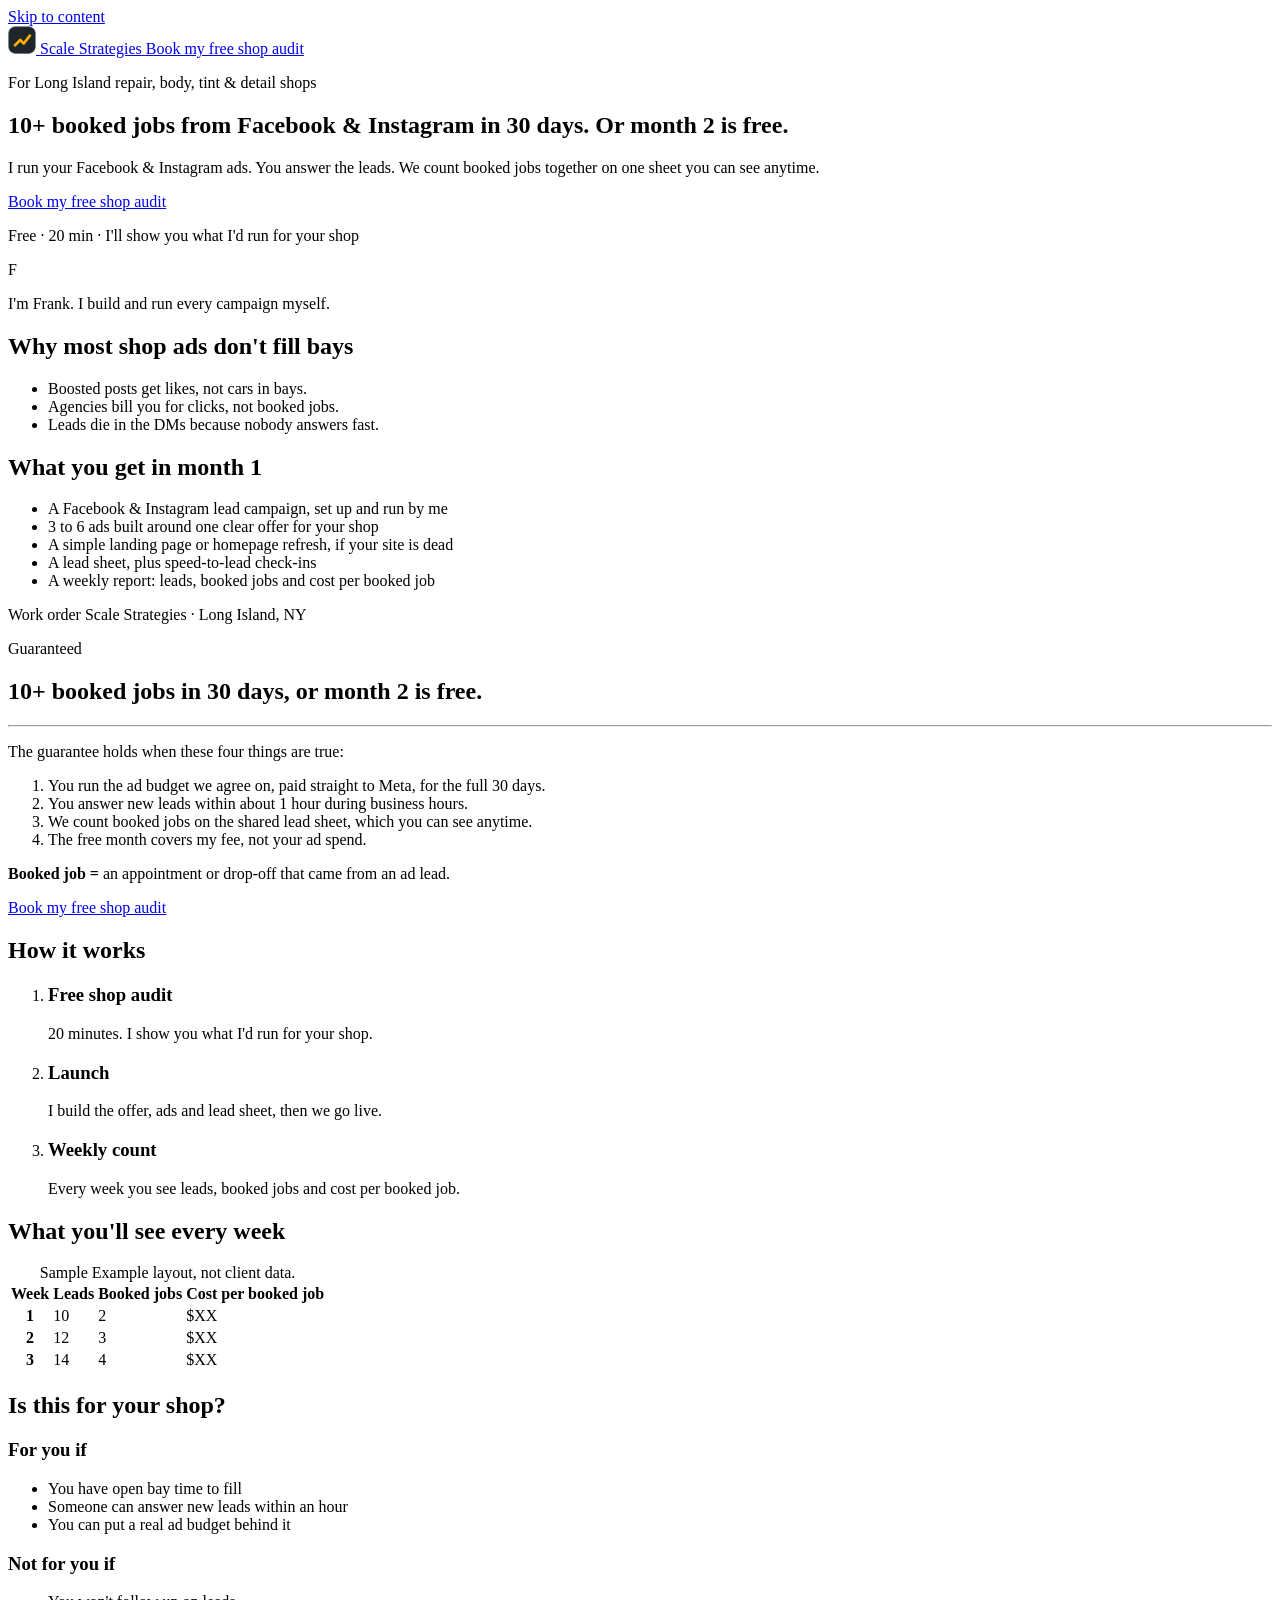
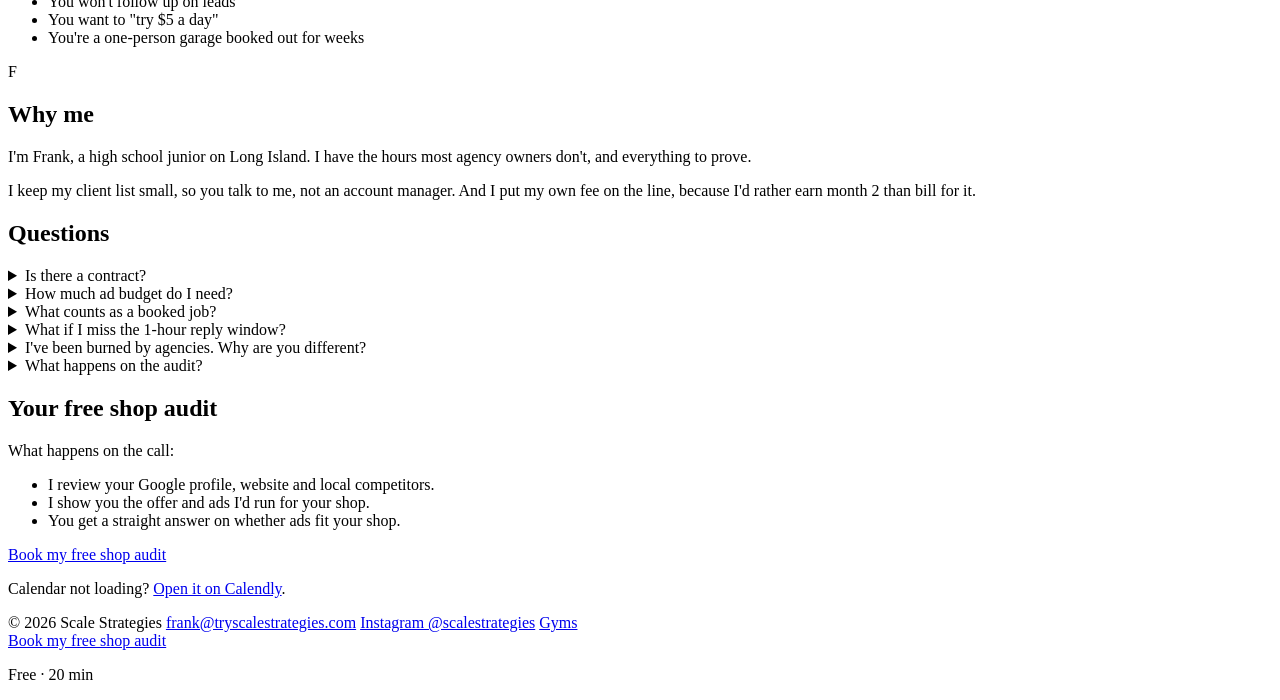
==== agency/index.html @ 1bb37d2a "Rebuild homepage to the design spec; restructure into agency/, templates/shop/, shared/ Agency homep" ====
<!doctype html>
<html lang="en">
<head>
  <meta charset="utf-8">
  <meta name="viewport" content="width=device-width, initial-scale=1, viewport-fit=cover">
  <title>Facebook &amp; Instagram Ads for Long Island Auto Shops | Scale Strategies</title>
  <meta name="description" content="10+ booked jobs from Facebook &amp; Instagram in 30 days, or month 2 is free. For Long Island repair, body, tint and detail shops. Book your free shop audit.">
  <link rel="canonical" href="https://tryscalestrategies.com/">
  <meta property="og:type" content="website">
  <meta property="og:url" content="https://tryscalestrategies.com/">
  <meta property="og:title" content="10+ booked jobs in 30 days. Or month 2 is free.">
  <meta property="og:description" content="Facebook &amp; Instagram ads for Long Island auto shops. Book your free shop audit.">
  <meta name="theme-color" content="#0E1113">
  <link rel="icon" href="/favicon.svg" type="image/svg+xml">
  <link rel="preload" href="/fonts/archivo-latin-wght.woff2" as="font" type="font/woff2" crossorigin>
  <link rel="stylesheet" href="/agency.css?v=4">
  <script src="/main.js?v=4" defer></script>
</head>
<body>
  <a class="skip" href="#main">Skip to content</a>

  <header class="topbar">
    <div class="wrap topbar-row">
      <a class="logo" href="/" aria-label="Scale Strategies home">
        <svg viewBox="0 0 32 32" width="28" height="28" aria-hidden="true"><rect x="1" y="1" width="30" height="30" rx="7" fill="#1F252B" stroke="#2C343C"/><path d="M8 22l6-6 4 4 7-9" stroke="#FFB000" stroke-width="3" fill="none" stroke-linecap="round" stroke-linejoin="round"/></svg>
        <span>Scale Strategies</span>
      </a>
      <a class="btn btn-sm desktop-only" href="#audit" data-cta>Book my free shop audit</a>
    </div>
  </header>

  <main id="main">
    <!-- 2. Hero: must fit 375x667 with the CTA visible -->
    <section class="hero" aria-labelledby="h1">
      <div class="wrap">
        <p class="eyebrow">For Long Island repair, body, tint &amp; detail shops</p>
        <h1 id="h1"><span class="hl">10+ booked jobs</span> from Facebook &amp; Instagram in 30 days. Or <span class="hl">month 2 is free.</span></h1>
        <p class="lead">I run your Facebook &amp; Instagram ads. You answer the leads. We count booked jobs together on one sheet you can see anytime.</p>
        <div class="cta-block">
          <a id="hero-cta" class="btn" href="#audit" data-cta>Book my free shop audit</a>
          <p class="micro">Free &middot; 20 min &middot; I'll show you what I'd run for your shop</p>
        </div>
        <div class="founder">
          <!-- TODO(Frank): replace this placeholder with your photo: <img src="/img/frank.webp" width="64" height="64" alt="Frank, founder of Scale Strategies"> (square crop, WebP or AVIF, under 40KB) -->
          <span class="avatar" aria-hidden="true">F</span>
          <p>I'm Frank. I build and run every campaign myself.</p>
        </div>
      </div>
    </section>

    <!-- 3. Problem -->
    <section class="section" aria-labelledby="problem-h">
      <div class="wrap">
        <h2 id="problem-h">Why most shop ads don't fill bays</h2>
        <ul class="problems">
          <li>Boosted posts get likes, not cars in bays.</li>
          <li>Agencies bill you for clicks, not booked jobs.</li>
          <li>Leads die in the DMs because nobody answers fast.</li>
        </ul>
      </div>
    </section>

    <!-- 4. What you get -->
    <section class="section" aria-labelledby="get-h">
      <div class="wrap">
        <h2 id="get-h">What you get in month 1</h2>
        <ul class="checks">
          <li>A Facebook &amp; Instagram lead campaign, set up and run by me</li>
          <li>3 to 6 ads built around one clear offer for your shop</li>
          <li>A simple landing page or homepage refresh, if your site is dead</li>
          <li>A lead sheet, plus speed-to-lead check-ins</li>
          <li>A weekly report: leads, booked jobs and cost per booked job</li>
        </ul>
      </div>
    </section>

    <!-- 5. The guarantee: paper work order -->
    <section class="section" id="guarantee" aria-labelledby="guarantee-h">
      <div class="wrap">
        <article class="work-order">
          <div class="wo-head">
            <span>Work order</span>
            <span>Scale Strategies &middot; Long Island, NY</span>
          </div>
          <p class="stamp" aria-hidden="true">Guaranteed</p>
          <h2 id="guarantee-h">10+ booked jobs in 30 days, or month 2 is free.</h2>
          <hr class="rule">
          <p class="wo-lead">The guarantee holds when these four things are true:</p>
          <ol class="conditions">
            <li>You run the ad budget we agree on, paid straight to Meta, for the full 30 days.</li>
            <li>You answer new leads within about 1 hour during business hours.</li>
            <li>We count booked jobs on the shared lead sheet, which you can see anytime.</li>
            <li>The free month covers my fee, not your ad spend.</li>
          </ol>
          <p class="definition"><strong>Booked job =</strong> an appointment or drop-off that came from an ad lead.</p>
          <a class="btn btn-paper" href="#audit" data-cta>Book my free shop audit</a>
        </article>
      </div>
    </section>

    <!-- 6. How it works -->
    <section class="section" aria-labelledby="how-h">
      <div class="wrap">
        <h2 id="how-h">How it works</h2>
        <ol class="steps">
          <li>
            <h3>Free shop audit</h3>
            <p>20 minutes. I show you what I'd run for your shop.</p>
          </li>
          <li>
            <h3>Launch</h3>
            <!-- TODO(Frank): add your launch timeline, e.g. "Ads go live within X days of the audit." -->
            <p>I build the offer, ads and lead sheet, then we go live.</p>
          </li>
          <li>
            <h3>Weekly count</h3>
            <p>Every week you see leads, booked jobs and cost per booked job.</p>
          </li>
        </ol>
      </div>
    </section>

    <!-- 7. Weekly report mock -->
    <section class="section" aria-labelledby="report-h">
      <div class="wrap">
        <h2 id="report-h">What you'll see every week</h2>
        <div class="report" tabindex="0" role="region" aria-label="Example weekly report">
          <table>
            <caption><span class="sample-tag">Sample</span> Example layout, not client data.</caption>
            <thead>
              <tr><th scope="col">Week</th><th scope="col">Leads</th><th scope="col">Booked jobs</th><th scope="col">Cost per booked job</th></tr>
            </thead>
            <tbody>
              <tr><th scope="row">1</th><td>10</td><td>2</td><td>$XX</td></tr>
              <tr><th scope="row">2</th><td>12</td><td>3</td><td>$XX</td></tr>
              <tr><th scope="row">3</th><td>14</td><td>4</td><td>$XX</td></tr>
            </tbody>
          </table>
        </div>
      </div>
    </section>

    <!-- 8. Fit -->
    <section class="section" aria-labelledby="fit-h">
      <div class="wrap">
        <h2 id="fit-h">Is this for your shop?</h2>
        <div class="fit">
          <div class="card">
            <h3>For you if</h3>
            <ul class="checks">
              <li>You have open bay time to fill</li>
              <li>Someone can answer new leads within an hour</li>
              <li>You can put a real ad budget behind it</li>
            </ul>
          </div>
          <div class="card">
            <h3>Not for you if</h3>
            <ul class="crosses">
              <li>You won't follow up on leads</li>
              <li>You want to "try $5 a day"</li>
              <li>You're a one-person garage booked out for weeks</li>
            </ul>
          </div>
        </div>
      </div>
    </section>

    <!-- 9. Why me -->
    <section class="section" aria-labelledby="why-h">
      <div class="wrap why">
        <span class="avatar avatar-lg" aria-hidden="true">F</span>
        <div>
          <h2 id="why-h">Why me</h2>
          <p>I'm Frank, a high school junior on Long Island. I have the hours most agency owners don't, and everything to prove.</p>
          <!-- TODO(Frank): how many shops you take at once, e.g. "I take X shops at a time." -->
          <p>I keep my client list small, so you talk to me, not an account manager. And I put my own fee on the line, because I'd rather earn month 2 than bill for it.</p>
        </div>
      </div>
    </section>

    <!-- 10. FAQ -->
    <section class="section" aria-labelledby="faq-h">
      <div class="wrap">
        <h2 id="faq-h">Questions</h2>
        <div class="faq">
          <details>
            <summary>Is there a contract?</summary>
            <!-- TODO(Frank): your contract terms. Until then, keep this answer. -->
            <p>We go over terms on the audit, before you commit to anything.</p>
          </details>
          <details>
            <summary>How much ad budget do I need?</summary>
            <p>We set it together on the audit, based on your towns and the work you want. You pay it straight to Meta, not me.</p>
          </details>
          <details>
            <summary>What counts as a booked job?</summary>
            <p>An appointment or drop-off from an ad lead, logged on the shared sheet. Not a click.</p>
          </details>
          <details>
            <summary>What if I miss the 1-hour reply window?</summary>
            <!-- TODO(Frank): decide what happens if a shop misses the window on a few leads vs. most leads. -->
            <p>The guarantee depends on fast replies. The lead sheet shows when each lead came in and when it was answered.</p>
          </details>
          <details>
            <summary>I've been burned by agencies. Why are you different?</summary>
            <p>I count booked jobs, not clicks. You deal with me directly. And if we miss 10 jobs in 30 days, month 2 of my fee is free.</p>
          </details>
          <details>
            <summary>What happens on the audit?</summary>
            <p>Twenty minutes, covered right below. No pitch deck.</p>
          </details>
        </div>
      </div>
    </section>

    <!-- 11. Final CTA + booking -->
    <section class="section audit" id="audit" aria-labelledby="audit-h">
      <div class="wrap audit-grid">
        <div>
          <h2 id="audit-h">Your free shop audit</h2>
          <p class="audit-sub">What happens on the call:</p>
          <ul class="checks">
            <li>I review your Google profile, website and local competitors.</li>
            <li>I show you the offer and ads I'd run for your shop.</li>
            <li>You get a straight answer on whether ads fit your shop.</li>
          </ul>
          <div class="cal-mobile">
            <a class="btn" href="https://calendly.com/frank-tryscalestrategies" data-cta data-cal-link>Book my free shop audit</a>
          </div>
          <p class="fallback">Calendar not loading? <a href="https://calendly.com/frank-tryscalestrategies" data-cal-link target="_blank" rel="noopener">Open it on Calendly</a>.</p>
        </div>
        <div class="cal-inline" id="cal-inline" role="region" aria-label="Booking calendar"></div>
      </div>
    </section>
  </main>

  <footer class="footer">
    <div class="wrap footer-row">
      <span>&copy; <span id="yr">2026</span> Scale Strategies</span>
      <a href="mailto:frank@tryscalestrategies.com">frank@tryscalestrategies.com</a>
      <a href="https://www.instagram.com/scalestrategies" target="_blank" rel="noopener">Instagram @scalestrategies</a>
      <a class="quiet" href="/gyms">Gyms</a>
    </div>
  </footer>

  <div class="sticky" id="sticky">
    <a class="btn" href="#audit" data-cta>Book my free shop audit</a>
    <p>Free &middot; 20 min</p>
  </div>
</body>
</html>
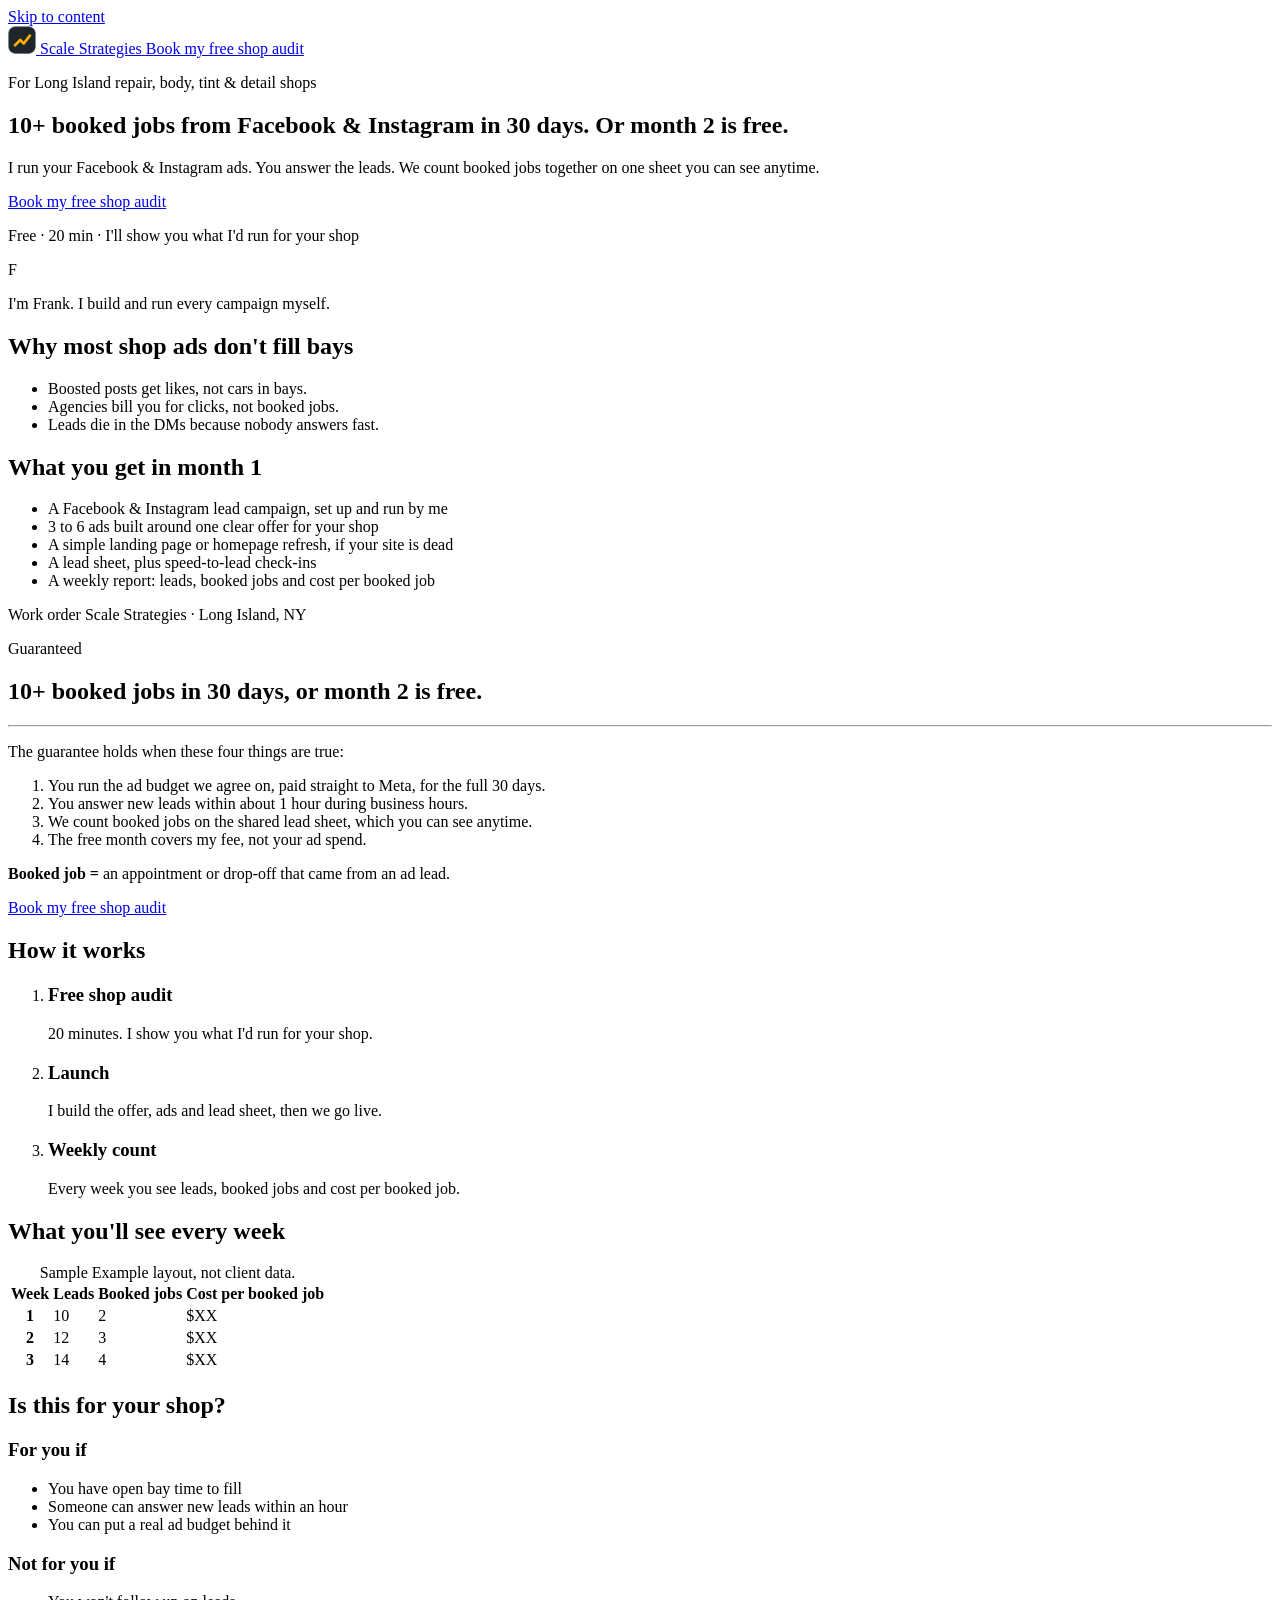
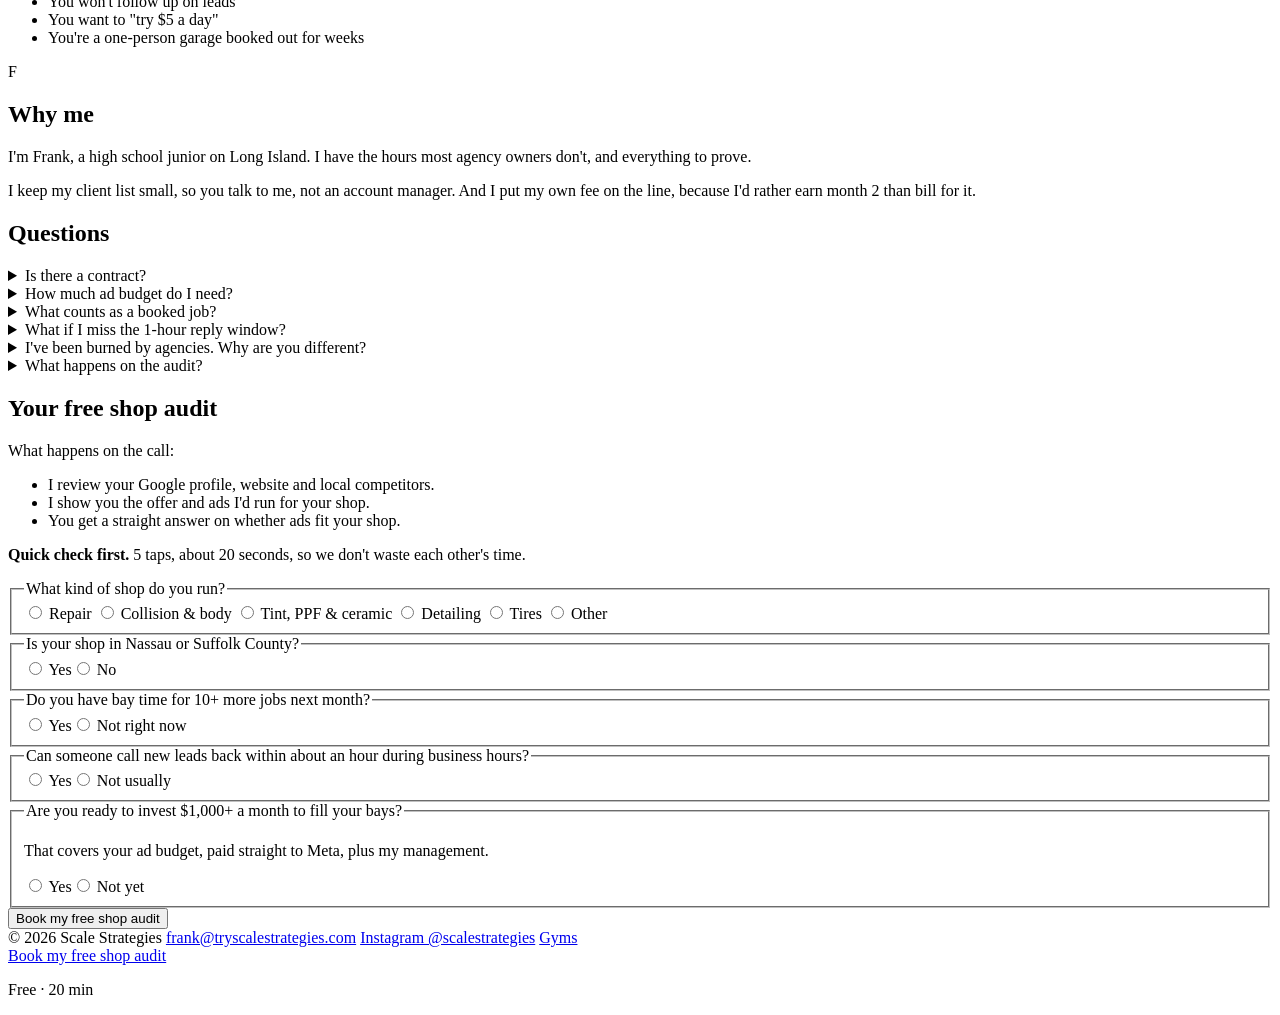
==== commit 8d466df0: "Add qualifying questions before the audit calendar Five quick questions at #audit (shop type, Long I" ====
--- a/agency/index.html
+++ b/agency/index.html
@@ -224,12 +224,64 @@
             <li>I show you the offer and ads I'd run for your shop.</li>
             <li>You get a straight answer on whether ads fit your shop.</li>
           </ul>
-          <div class="cal-mobile">
-            <a class="btn" href="https://calendly.com/frank-tryscalestrategies" data-cta data-cal-link>Book my free shop audit</a>
-          </div>
-          <p class="fallback">Calendar not loading? <a href="https://calendly.com/frank-tryscalestrategies" data-cal-link target="_blank" rel="noopener">Open it on Calendly</a>.</p>
-        </div>
-        <div class="cal-inline" id="cal-inline" role="region" aria-label="Booking calendar"></div>
+        </div>
+
+        <div class="booking">
+          <!-- Step 1: qualify. Answers are passed into Calendly (a1-a5), so add the same 5 questions there, in this order. -->
+          <form class="qualify" id="qualify" novalidate>
+            <p class="q-intro"><strong>Quick check first.</strong> 5 taps, about 20 seconds, so we don't waste each other's time.</p>
+            <fieldset>
+              <legend>What kind of shop do you run?</legend>
+              <div class="opts">
+                <label><input type="radio" name="shop" value="Repair"> Repair</label>
+                <label><input type="radio" name="shop" value="Collision &amp; body"> Collision &amp; body</label>
+                <label><input type="radio" name="shop" value="Tint, PPF &amp; ceramic"> Tint, PPF &amp; ceramic</label>
+                <label><input type="radio" name="shop" value="Detailing"> Detailing</label>
+                <label><input type="radio" name="shop" value="Tires"> Tires</label>
+                <label><input type="radio" name="shop" value="Other"> Other</label>
+              </div>
+            </fieldset>
+            <fieldset data-need="yes" data-no="li">
+              <legend>Is your shop in Nassau or Suffolk County?</legend>
+              <div class="opts"><label><input type="radio" name="li" value="yes"> Yes</label><label><input type="radio" name="li" value="no"> No</label></div>
+            </fieldset>
+            <fieldset data-need="yes" data-no="room">
+              <legend>Do you have bay time for 10+ more jobs next month?</legend>
+              <div class="opts"><label><input type="radio" name="room" value="yes"> Yes</label><label><input type="radio" name="room" value="no"> Not right now</label></div>
+            </fieldset>
+            <fieldset data-need="yes" data-no="speed">
+              <legend>Can someone call new leads back within about an hour during business hours?</legend>
+              <div class="opts"><label><input type="radio" name="speed" value="yes"> Yes</label><label><input type="radio" name="speed" value="no"> Not usually</label></div>
+            </fieldset>
+            <fieldset data-need="yes" data-no="budget">
+              <legend>Are you ready to invest $1,000+ a month to fill your bays?</legend>
+              <p class="hint">That covers your ad budget, paid straight to Meta, plus my management.</p>
+              <div class="opts"><label><input type="radio" name="budget" value="yes"> Yes</label><label><input type="radio" name="budget" value="no"> Not yet</label></div>
+            </fieldset>
+            <p class="q-error" role="alert" hidden></p>
+            <button class="btn" type="submit">Book my free shop audit</button>
+          </form>
+
+          <!-- Step 2a: qualified. Desktop gets the inline calendar here; phones get the popup. -->
+          <div class="q-result" id="q-yes" hidden>
+            <h3 tabindex="-1">You're a fit. Pick a time below.</h3>
+            <div class="cal-inline" id="cal-inline" role="region" aria-label="Booking calendar"></div>
+            <a class="btn cal-mobile" href="https://calendly.com/frank-tryscalestrategies" data-cal-link data-popup>Book my free shop audit</a>
+            <p class="fallback">Calendar not loading? <a href="https://calendly.com/frank-tryscalestrategies" data-cal-link target="_blank" rel="noopener">Open it on Calendly</a>.</p>
+          </div>
+
+          <!-- Step 2b: not a fit right now. The message depends on the first "no". -->
+          <div class="q-result" id="q-no" hidden>
+            <h3 tabindex="-1">Probably not the right time.</h3>
+            <p data-msg="li" hidden>Right now I only work with shops on Long Island, so I'd be the wrong pick for you.</p>
+            <p data-msg="room" hidden>Sounds like your bays are already full. Good problem to have. Email me when you've got room.</p>
+            <p data-msg="speed" hidden>The guarantee only works when leads get called back fast. Once someone can do that, email me and we'll talk.</p>
+            <p data-msg="budget" hidden>Under $1,000 a month, I can't promise you 10 booked jobs, and I won't take your money on a guarantee I can't keep. Email me when the timing's better.</p>
+            <p class="fallback"><a href="mailto:frank@tryscalestrategies.com?subject=Shop%20audit">frank@tryscalestrategies.com</a> &middot; <button type="button" class="linkish" id="q-back">Change my answers</button></p>
+          </div>
+
+          <noscript><p class="fallback">This check needs JavaScript. <a href="https://calendly.com/frank-tryscalestrategies">Book on Calendly instead</a>.</p></noscript>
+        </div>
       </div>
     </section>
   </main>
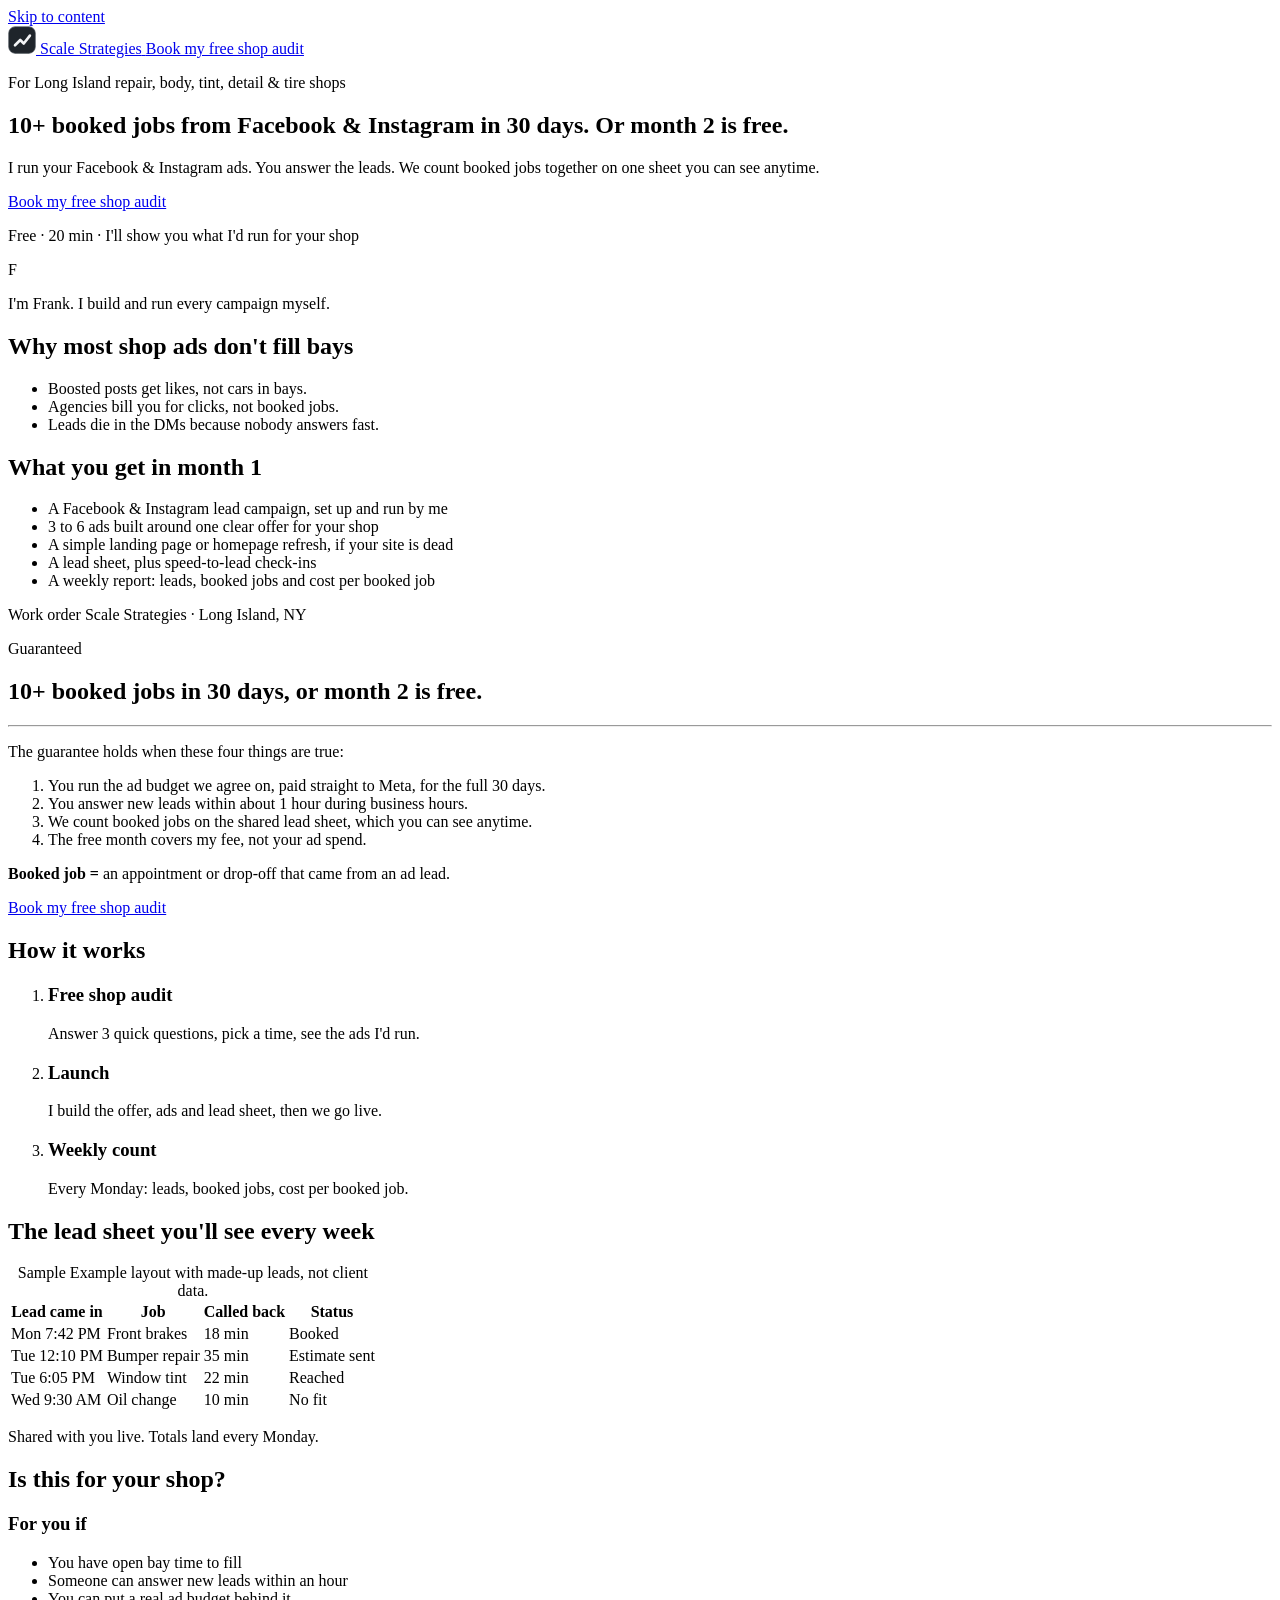
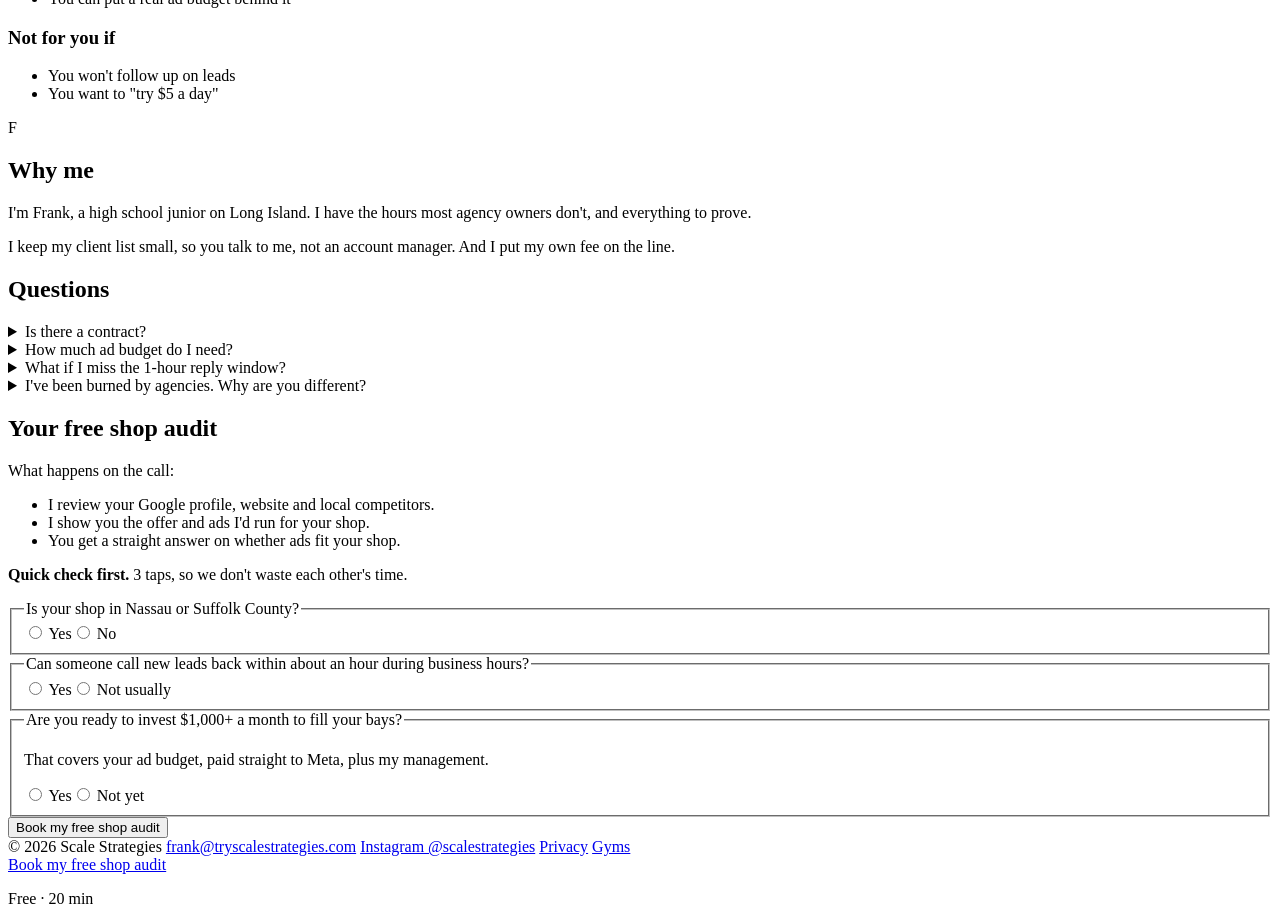
==== commit 84ccd966: "Apply review fixes: 3-question gate, lead capture, lead sheet, privacy, OG image - Qualifying check " ====
--- a/agency/index.html
+++ b/agency/index.html
@@ -10,11 +10,15 @@
   <meta property="og:url" content="https://tryscalestrategies.com/">
   <meta property="og:title" content="10+ booked jobs in 30 days. Or month 2 is free.">
   <meta property="og:description" content="Facebook &amp; Instagram ads for Long Island auto shops. Book your free shop audit.">
+  <meta property="og:image" content="https://tryscalestrategies.com/og.png">
+  <meta property="og:image:width" content="1200">
+  <meta property="og:image:height" content="630">
+  <meta name="twitter:card" content="summary_large_image">
   <meta name="theme-color" content="#0E1113">
   <link rel="icon" href="/favicon.svg" type="image/svg+xml">
   <link rel="preload" href="/fonts/archivo-latin-wght.woff2" as="font" type="font/woff2" crossorigin>
-  <link rel="stylesheet" href="/agency.css?v=4">
-  <script src="/main.js?v=4" defer></script>
+  <link rel="stylesheet" href="/agency.css?v=5">
+  <script src="/main.js?v=5" defer></script>
 </head>
 <body>
   <a class="skip" href="#main">Skip to content</a>
@@ -22,7 +26,7 @@
   <header class="topbar">
     <div class="wrap topbar-row">
       <a class="logo" href="/" aria-label="Scale Strategies home">
-        <svg viewBox="0 0 32 32" width="28" height="28" aria-hidden="true"><rect x="1" y="1" width="30" height="30" rx="7" fill="#1F252B" stroke="#2C343C"/><path d="M8 22l6-6 4 4 7-9" stroke="#FFB000" stroke-width="3" fill="none" stroke-linecap="round" stroke-linejoin="round"/></svg>
+        <svg viewBox="0 0 32 32" width="28" height="28" aria-hidden="true"><rect x="1" y="1" width="30" height="30" rx="7" fill="#1F252B" stroke="#2C343C"/><path d="M8 22l6-6 4 4 7-9" stroke="#F3F4F6" stroke-width="3" fill="none" stroke-linecap="round" stroke-linejoin="round"/></svg>
         <span>Scale Strategies</span>
       </a>
       <a class="btn btn-sm desktop-only" href="#audit" data-cta>Book my free shop audit</a>
@@ -33,7 +37,7 @@
     <!-- 2. Hero: must fit 375x667 with the CTA visible -->
     <section class="hero" aria-labelledby="h1">
       <div class="wrap">
-        <p class="eyebrow">For Long Island repair, body, tint &amp; detail shops</p>
+        <p class="eyebrow">For Long Island repair, body, tint, detail &amp; tire shops</p>
         <h1 id="h1"><span class="hl">10+ booked jobs</span> from Facebook &amp; Instagram in 30 days. Or <span class="hl">month 2 is free.</span></h1>
         <p class="lead">I run your Facebook &amp; Instagram ads. You answer the leads. We count booked jobs together on one sheet you can see anytime.</p>
         <div class="cta-block">
@@ -105,7 +109,7 @@
         <ol class="steps">
           <li>
             <h3>Free shop audit</h3>
-            <p>20 minutes. I show you what I'd run for your shop.</p>
+            <p>Answer 3 quick questions, pick a time, see the ads I'd run.</p>
           </li>
           <li>
             <h3>Launch</h3>
@@ -114,7 +118,7 @@
           </li>
           <li>
             <h3>Weekly count</h3>
-            <p>Every week you see leads, booked jobs and cost per booked job.</p>
+            <p>Every Monday: leads, booked jobs, cost per booked job.</p>
           </li>
         </ol>
       </div>
@@ -123,19 +127,21 @@
     <!-- 7. Weekly report mock -->
     <section class="section" aria-labelledby="report-h">
       <div class="wrap">
-        <h2 id="report-h">What you'll see every week</h2>
-        <div class="report" tabindex="0" role="region" aria-label="Example weekly report">
+        <h2 id="report-h">The lead sheet you'll see every week</h2>
+        <div class="report" tabindex="0" role="region" aria-label="Example lead sheet">
           <table>
-            <caption><span class="sample-tag">Sample</span> Example layout, not client data.</caption>
+            <caption><span class="sample-tag">Sample</span> Example layout with made-up leads, not client data.</caption>
             <thead>
-              <tr><th scope="col">Week</th><th scope="col">Leads</th><th scope="col">Booked jobs</th><th scope="col">Cost per booked job</th></tr>
+              <tr><th scope="col">Lead came in</th><th scope="col">Job</th><th scope="col">Called back</th><th scope="col">Status</th></tr>
             </thead>
             <tbody>
-              <tr><th scope="row">1</th><td>10</td><td>2</td><td>$XX</td></tr>
-              <tr><th scope="row">2</th><td>12</td><td>3</td><td>$XX</td></tr>
-              <tr><th scope="row">3</th><td>14</td><td>4</td><td>$XX</td></tr>
+              <tr><td>Mon 7:42 PM</td><td>Front brakes</td><td>18 min</td><td><span class="status booked">Booked</span></td></tr>
+              <tr><td>Tue 12:10 PM</td><td>Bumper repair</td><td>35 min</td><td><span class="status">Estimate sent</span></td></tr>
+              <tr><td>Tue 6:05 PM</td><td>Window tint</td><td>22 min</td><td><span class="status">Reached</span></td></tr>
+              <tr><td>Wed 9:30 AM</td><td>Oil change</td><td>10 min</td><td><span class="status">No fit</span></td></tr>
             </tbody>
           </table>
+          <p class="report-foot">Shared with you live. Totals land every Monday.</p>
         </div>
       </div>
     </section>
@@ -158,7 +164,6 @@
             <ul class="crosses">
               <li>You won't follow up on leads</li>
               <li>You want to "try $5 a day"</li>
-              <li>You're a one-person garage booked out for weeks</li>
             </ul>
           </div>
         </div>
@@ -173,7 +178,7 @@
           <h2 id="why-h">Why me</h2>
           <p>I'm Frank, a high school junior on Long Island. I have the hours most agency owners don't, and everything to prove.</p>
           <!-- TODO(Frank): how many shops you take at once, e.g. "I take X shops at a time." -->
-          <p>I keep my client list small, so you talk to me, not an account manager. And I put my own fee on the line, because I'd rather earn month 2 than bill for it.</p>
+          <p>I keep my client list small, so you talk to me, not an account manager. And I put my own fee on the line.</p>
         </div>
       </div>
     </section>
@@ -193,10 +198,6 @@
             <p>We set it together on the audit, based on your towns and the work you want. You pay it straight to Meta, not me.</p>
           </details>
           <details>
-            <summary>What counts as a booked job?</summary>
-            <p>An appointment or drop-off from an ad lead, logged on the shared sheet. Not a click.</p>
-          </details>
-          <details>
             <summary>What if I miss the 1-hour reply window?</summary>
             <!-- TODO(Frank): decide what happens if a shop misses the window on a few leads vs. most leads. -->
             <p>The guarantee depends on fast replies. The lead sheet shows when each lead came in and when it was answered.</p>
@@ -204,10 +205,6 @@
           <details>
             <summary>I've been burned by agencies. Why are you different?</summary>
             <p>I count booked jobs, not clicks. You deal with me directly. And if we miss 10 jobs in 30 days, month 2 of my fee is free.</p>
-          </details>
-          <details>
-            <summary>What happens on the audit?</summary>
-            <p>Twenty minutes, covered right below. No pitch deck.</p>
           </details>
         </div>
       </div>
@@ -227,27 +224,12 @@
         </div>
 
         <div class="booking">
-          <!-- Step 1: qualify. Answers are passed into Calendly (a1-a5), so add the same 5 questions there, in this order. -->
+          <!-- Step 1: qualify. Answers are passed into Calendly as a1-a3, so Calendly's first 3 invitee questions must match these, in this order. -->
           <form class="qualify" id="qualify" novalidate>
-            <p class="q-intro"><strong>Quick check first.</strong> 5 taps, about 20 seconds, so we don't waste each other's time.</p>
-            <fieldset>
-              <legend>What kind of shop do you run?</legend>
-              <div class="opts">
-                <label><input type="radio" name="shop" value="Repair"> Repair</label>
-                <label><input type="radio" name="shop" value="Collision &amp; body"> Collision &amp; body</label>
-                <label><input type="radio" name="shop" value="Tint, PPF &amp; ceramic"> Tint, PPF &amp; ceramic</label>
-                <label><input type="radio" name="shop" value="Detailing"> Detailing</label>
-                <label><input type="radio" name="shop" value="Tires"> Tires</label>
-                <label><input type="radio" name="shop" value="Other"> Other</label>
-              </div>
-            </fieldset>
+            <p class="q-intro"><strong>Quick check first.</strong> 3 taps, so we don't waste each other's time.</p>
             <fieldset data-need="yes" data-no="li">
               <legend>Is your shop in Nassau or Suffolk County?</legend>
               <div class="opts"><label><input type="radio" name="li" value="yes"> Yes</label><label><input type="radio" name="li" value="no"> No</label></div>
-            </fieldset>
-            <fieldset data-need="yes" data-no="room">
-              <legend>Do you have bay time for 10+ more jobs next month?</legend>
-              <div class="opts"><label><input type="radio" name="room" value="yes"> Yes</label><label><input type="radio" name="room" value="no"> Not right now</label></div>
             </fieldset>
             <fieldset data-need="yes" data-no="speed">
               <legend>Can someone call new leads back within about an hour during business hours?</legend>
@@ -258,7 +240,7 @@
               <p class="hint">That covers your ad budget, paid straight to Meta, plus my management.</p>
               <div class="opts"><label><input type="radio" name="budget" value="yes"> Yes</label><label><input type="radio" name="budget" value="no"> Not yet</label></div>
             </fieldset>
-            <p class="q-error" role="alert" hidden></p>
+            <p class="q-error" id="q-error" role="alert" hidden></p>
             <button class="btn" type="submit">Book my free shop audit</button>
           </form>
 
@@ -274,10 +256,20 @@
           <div class="q-result" id="q-no" hidden>
             <h3 tabindex="-1">Probably not the right time.</h3>
             <p data-msg="li" hidden>Right now I only work with shops on Long Island, so I'd be the wrong pick for you.</p>
-            <p data-msg="room" hidden>Sounds like your bays are already full. Good problem to have. Email me when you've got room.</p>
             <p data-msg="speed" hidden>The guarantee only works when leads get called back fast. Once someone can do that, email me and we'll talk.</p>
-            <p data-msg="budget" hidden>Under $1,000 a month, I can't promise you 10 booked jobs, and I won't take your money on a guarantee I can't keep. Email me when the timing's better.</p>
-            <p class="fallback"><a href="mailto:frank@tryscalestrategies.com?subject=Shop%20audit">frank@tryscalestrategies.com</a> &middot; <button type="button" class="linkish" id="q-back">Change my answers</button></p>
+            <p data-msg="budget" hidden>Under $1,000 a month, I can't promise 10 booked jobs, and I won't take your money on a guarantee I can't keep.</p>
+            <form class="later" id="later" name="later" method="POST" action="/" data-netlify="true" netlify-honeypot="bot-field">
+              <input type="hidden" name="form-name" value="later">
+              <input type="hidden" name="reason" value="">
+              <p class="hp"><label>Leave this empty <input name="bot-field" tabindex="-1" autocomplete="off"></label></p>
+              <label for="later-contact">Want a heads-up when it fits? Leave a phone number or email.</label>
+              <div class="later-row">
+                <input id="later-contact" name="contact" required autocomplete="tel" placeholder="Phone or email">
+                <button class="btn btn-outline" type="submit">Keep me posted</button>
+              </div>
+            </form>
+            <p class="later-done" id="later-done" role="status" hidden>Got it. I'll reach out when the timing's better.</p>
+            <p class="fallback">Or DM <a href="https://www.instagram.com/scalestrategies" target="_blank" rel="noopener">@scalestrategies</a> &middot; <button type="button" class="linkish" id="q-back">Change my answers</button></p>
           </div>
 
           <noscript><p class="fallback">This check needs JavaScript. <a href="https://calendly.com/frank-tryscalestrategies">Book on Calendly instead</a>.</p></noscript>
@@ -291,7 +283,8 @@
       <span>&copy; <span id="yr">2026</span> Scale Strategies</span>
       <a href="mailto:frank@tryscalestrategies.com">frank@tryscalestrategies.com</a>
       <a href="https://www.instagram.com/scalestrategies" target="_blank" rel="noopener">Instagram @scalestrategies</a>
-      <a class="quiet" href="/gyms">Gyms</a>
+      <a class="quiet" href="/privacy">Privacy</a>
+      <a class="quiet-2" href="/gyms">Gyms</a>
     </div>
   </footer>
 
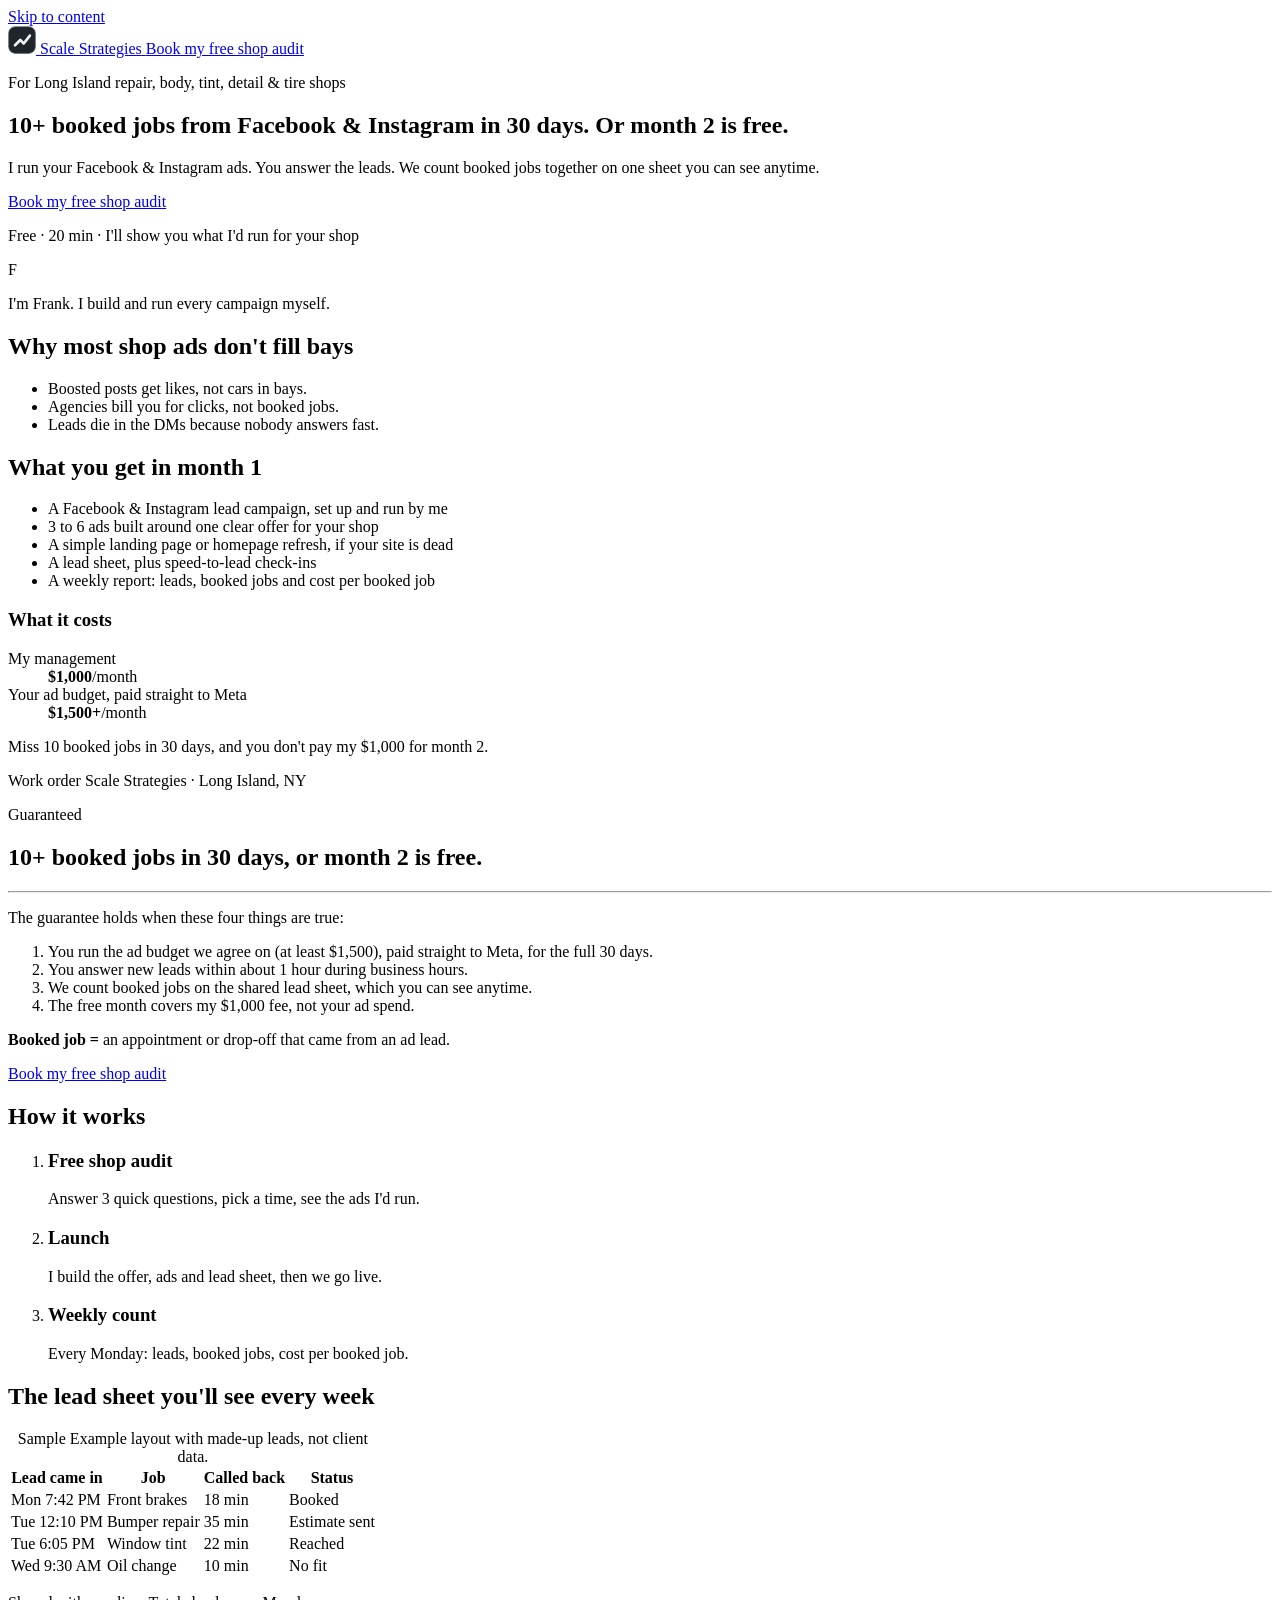
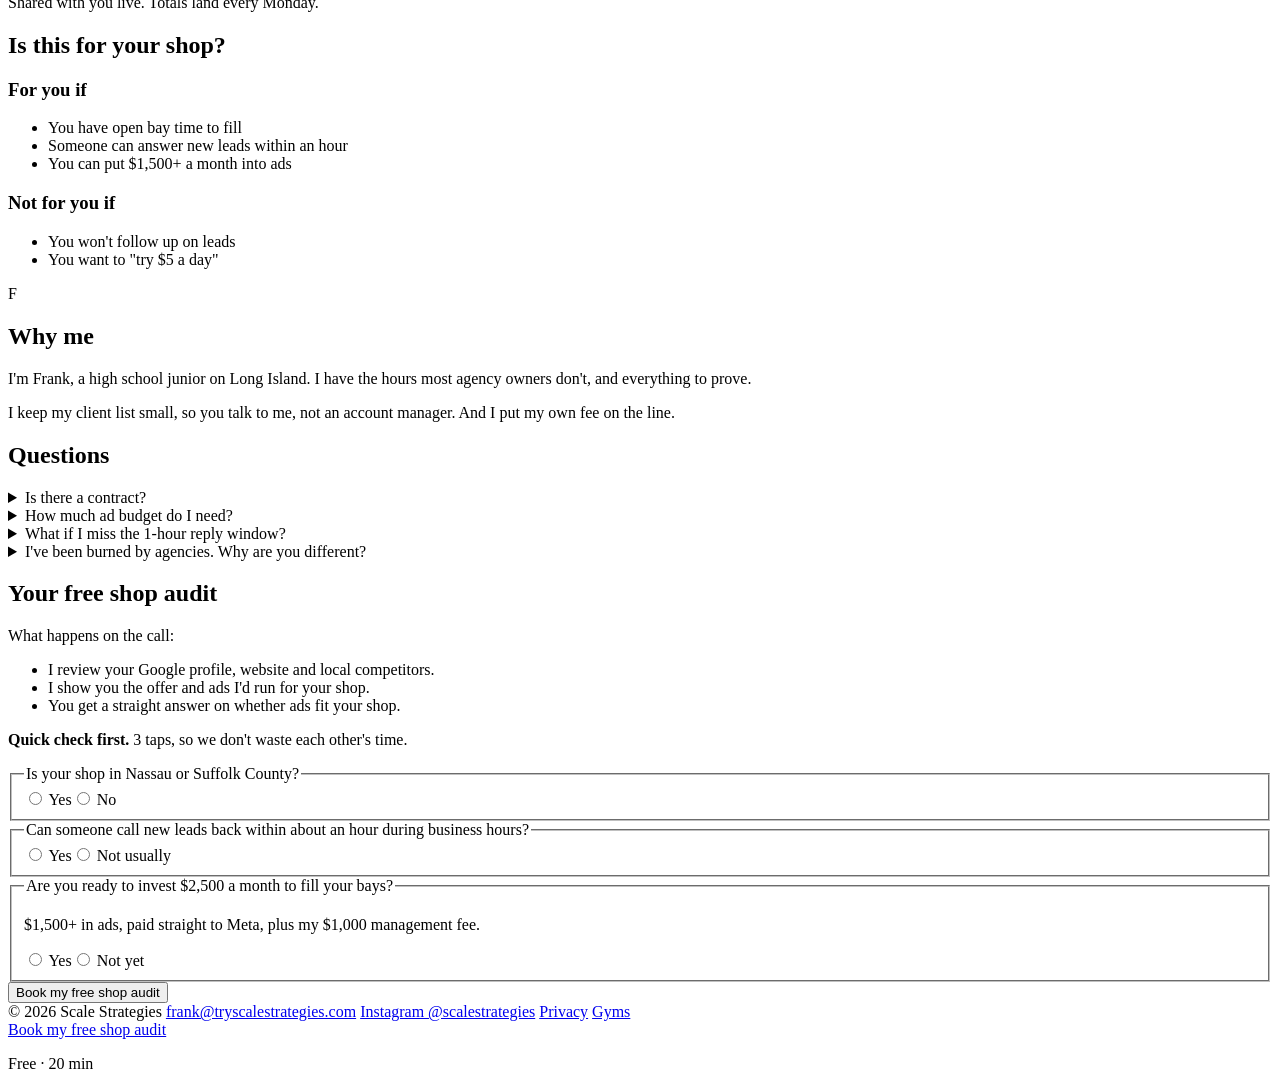
==== commit 8b61a28b: "Publish pricing: $1,000/mo management + $1,500+/mo ad spend - New "What it costs" box under "What yo" ====
--- a/agency/index.html
+++ b/agency/index.html
@@ -75,6 +75,14 @@
           <li>A lead sheet, plus speed-to-lead check-ins</li>
           <li>A weekly report: leads, booked jobs and cost per booked job</li>
         </ul>
+        <div class="price-box">
+          <h3>What it costs</h3>
+          <dl class="price-lines">
+            <div><dt>My management</dt><dd><strong>$1,000</strong>/month</dd></div>
+            <div><dt>Your ad budget, paid straight to Meta</dt><dd><strong>$1,500+</strong>/month</dd></div>
+          </dl>
+          <p class="price-note">Miss 10 booked jobs in 30 days, and you don't pay my $1,000 for month 2.</p>
+        </div>
       </div>
     </section>
 
@@ -91,10 +99,10 @@
           <hr class="rule">
           <p class="wo-lead">The guarantee holds when these four things are true:</p>
           <ol class="conditions">
-            <li>You run the ad budget we agree on, paid straight to Meta, for the full 30 days.</li>
+            <li>You run the ad budget we agree on (at least $1,500), paid straight to Meta, for the full 30 days.</li>
             <li>You answer new leads within about 1 hour during business hours.</li>
             <li>We count booked jobs on the shared lead sheet, which you can see anytime.</li>
-            <li>The free month covers my fee, not your ad spend.</li>
+            <li>The free month covers my $1,000 fee, not your ad spend.</li>
           </ol>
           <p class="definition"><strong>Booked job =</strong> an appointment or drop-off that came from an ad lead.</p>
           <a class="btn btn-paper" href="#audit" data-cta>Book my free shop audit</a>
@@ -156,7 +164,7 @@
             <ul class="checks">
               <li>You have open bay time to fill</li>
               <li>Someone can answer new leads within an hour</li>
-              <li>You can put a real ad budget behind it</li>
+              <li>You can put $1,500+ a month into ads</li>
             </ul>
           </div>
           <div class="card">
@@ -195,7 +203,7 @@
           </details>
           <details>
             <summary>How much ad budget do I need?</summary>
-            <p>We set it together on the audit, based on your towns and the work you want. You pay it straight to Meta, not me.</p>
+            <p>At least $1,500 a month, paid straight to Meta, not me. We set the exact number on the audit, based on your towns and the work you want.</p>
           </details>
           <details>
             <summary>What if I miss the 1-hour reply window?</summary>
@@ -236,8 +244,8 @@
               <div class="opts"><label><input type="radio" name="speed" value="yes"> Yes</label><label><input type="radio" name="speed" value="no"> Not usually</label></div>
             </fieldset>
             <fieldset data-need="yes" data-no="budget">
-              <legend>Are you ready to invest $1,000+ a month to fill your bays?</legend>
-              <p class="hint">That covers your ad budget, paid straight to Meta, plus my management.</p>
+              <legend>Are you ready to invest $2,500 a month to fill your bays?</legend>
+              <p class="hint">$1,500+ in ads, paid straight to Meta, plus my $1,000 management fee.</p>
               <div class="opts"><label><input type="radio" name="budget" value="yes"> Yes</label><label><input type="radio" name="budget" value="no"> Not yet</label></div>
             </fieldset>
             <p class="q-error" id="q-error" role="alert" hidden></p>
@@ -257,7 +265,7 @@
             <h3 tabindex="-1">Probably not the right time.</h3>
             <p data-msg="li" hidden>Right now I only work with shops on Long Island, so I'd be the wrong pick for you.</p>
             <p data-msg="speed" hidden>The guarantee only works when leads get called back fast. Once someone can do that, email me and we'll talk.</p>
-            <p data-msg="budget" hidden>Under $1,000 a month, I can't promise 10 booked jobs, and I won't take your money on a guarantee I can't keep.</p>
+            <p data-msg="budget" hidden>With less than $1,500 a month in ads, I can't promise 10 booked jobs, and I won't take your money on a guarantee I can't keep.</p>
             <form class="later" id="later" name="later" method="POST" action="/" data-netlify="true" netlify-honeypot="bot-field">
               <input type="hidden" name="form-name" value="later">
               <input type="hidden" name="reason" value="">
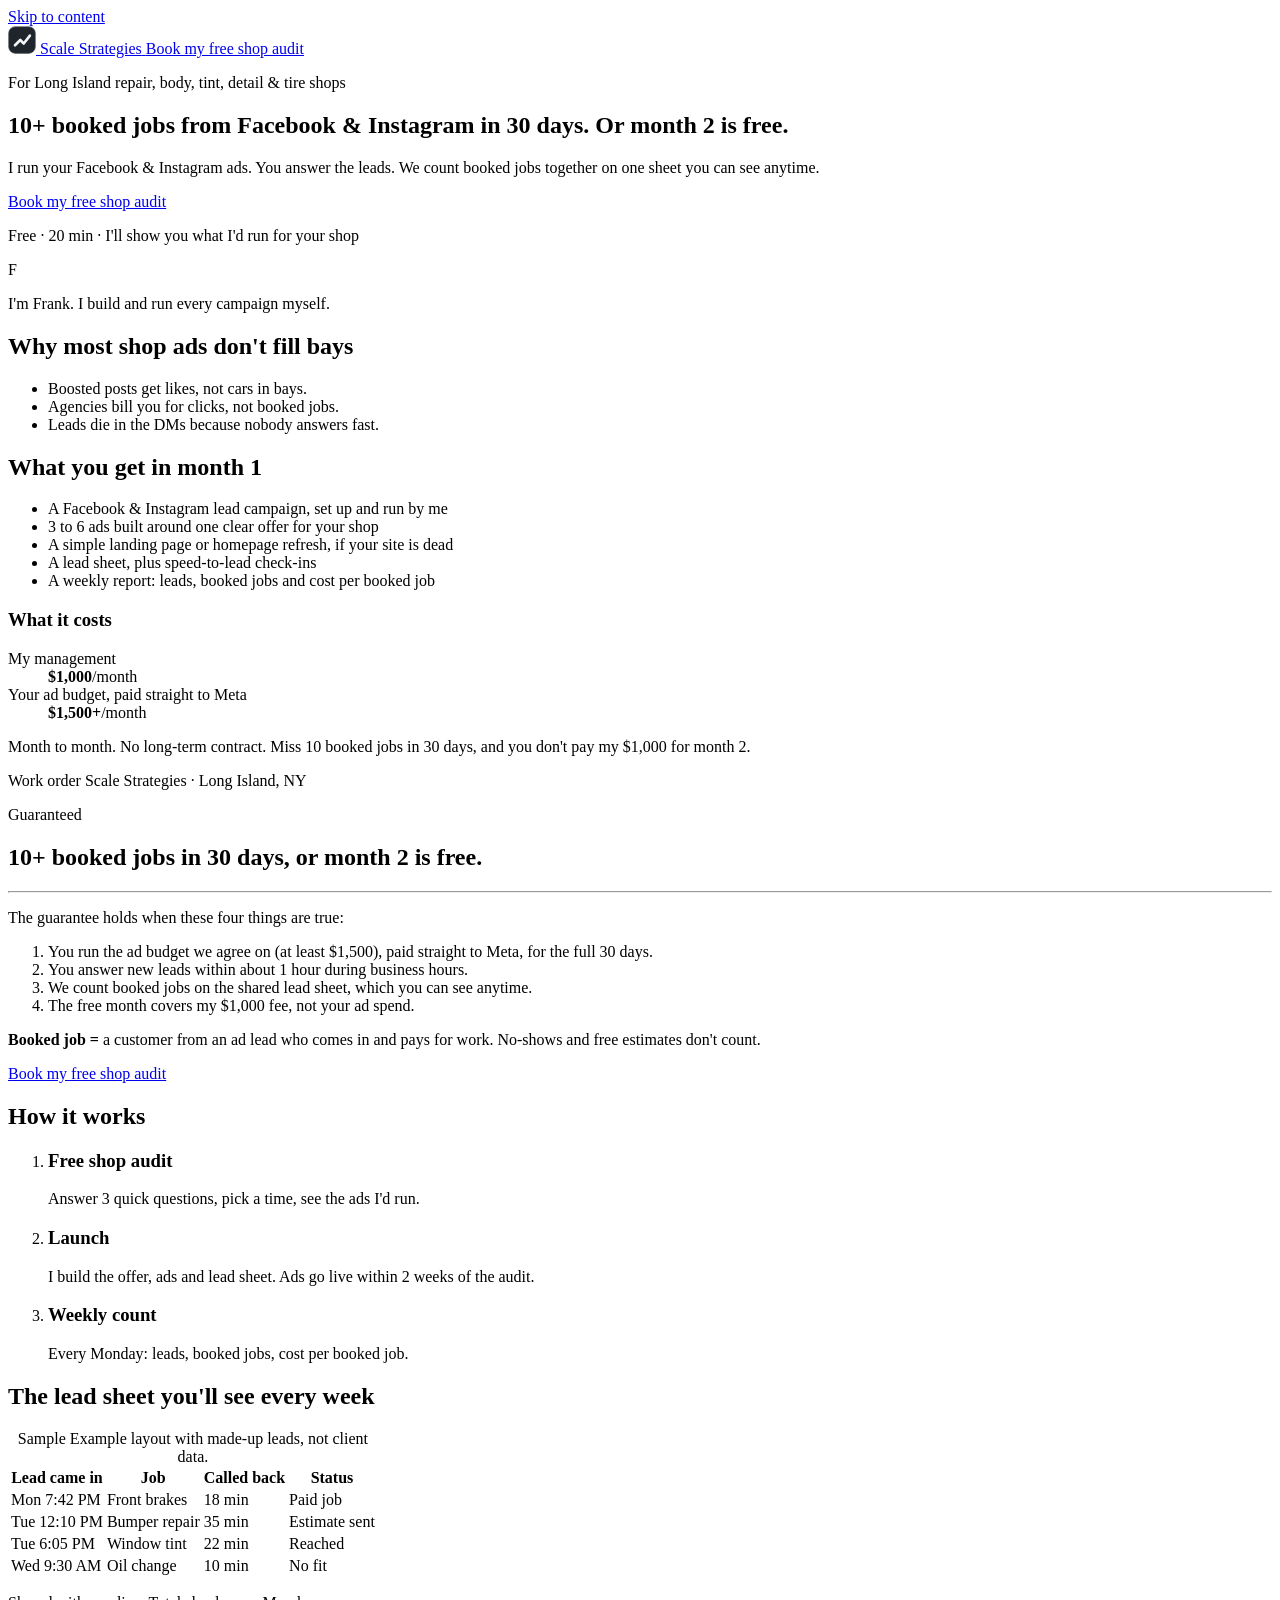
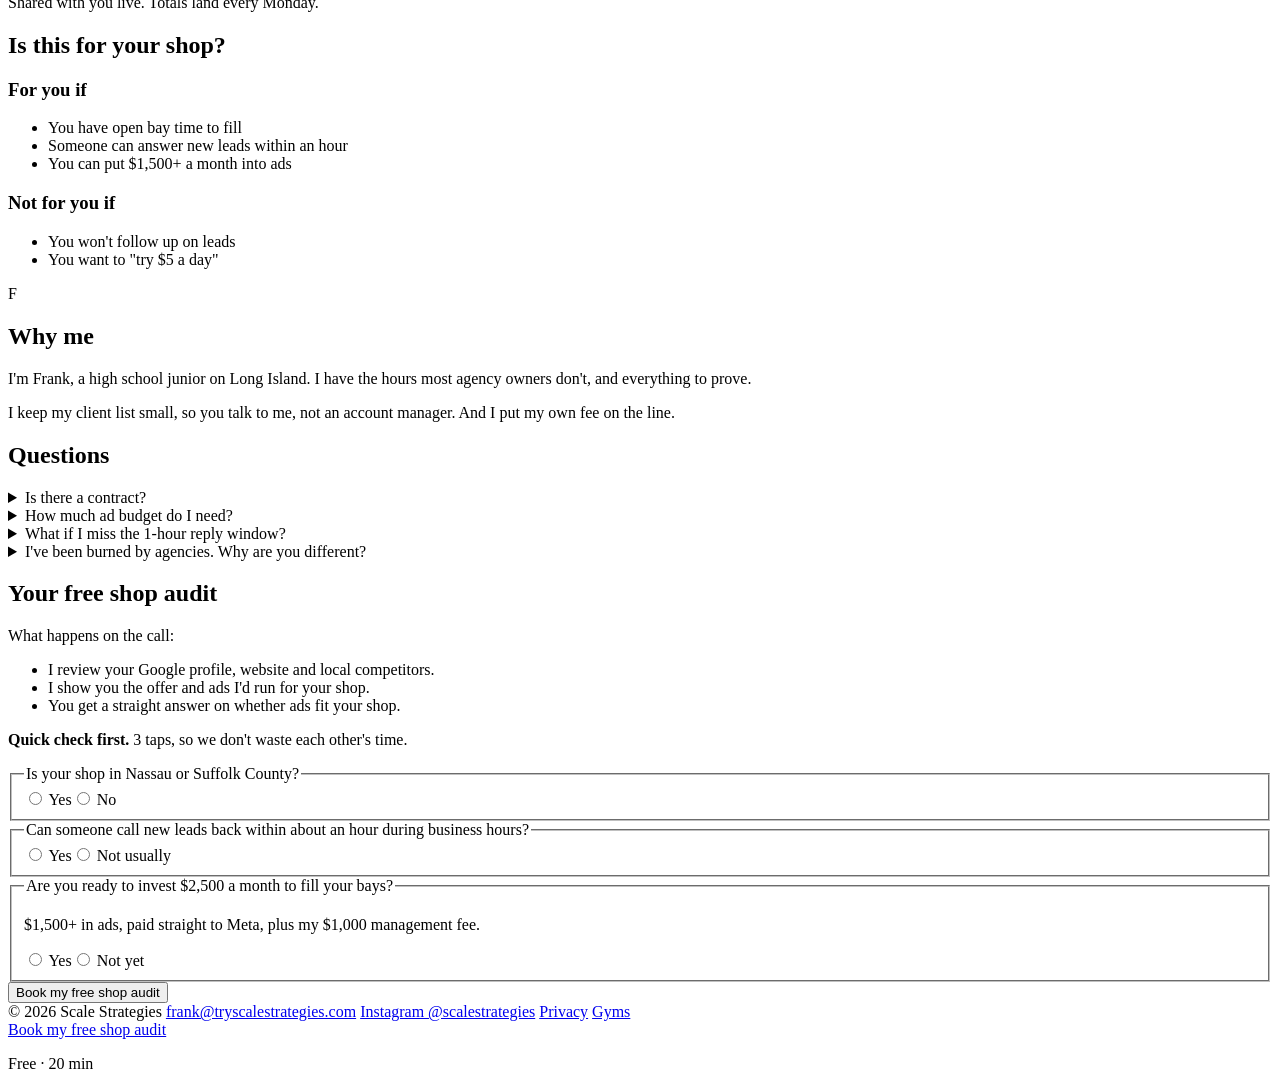
==== commit c43b7459: "Fill in contract, launch timeline and booked-job definition - Contract: month to month, no long-term" ====
--- a/agency/index.html
+++ b/agency/index.html
@@ -81,7 +81,7 @@
             <div><dt>My management</dt><dd><strong>$1,000</strong>/month</dd></div>
             <div><dt>Your ad budget, paid straight to Meta</dt><dd><strong>$1,500+</strong>/month</dd></div>
           </dl>
-          <p class="price-note">Miss 10 booked jobs in 30 days, and you don't pay my $1,000 for month 2.</p>
+          <p class="price-note">Month to month. No long-term contract. Miss 10 booked jobs in 30 days, and you don't pay my $1,000 for month 2.</p>
         </div>
       </div>
     </section>
@@ -104,7 +104,7 @@
             <li>We count booked jobs on the shared lead sheet, which you can see anytime.</li>
             <li>The free month covers my $1,000 fee, not your ad spend.</li>
           </ol>
-          <p class="definition"><strong>Booked job =</strong> an appointment or drop-off that came from an ad lead.</p>
+          <p class="definition"><strong>Booked job =</strong> a customer from an ad lead who comes in and pays for work. No-shows and free estimates don't count.</p>
           <a class="btn btn-paper" href="#audit" data-cta>Book my free shop audit</a>
         </article>
       </div>
@@ -121,8 +121,7 @@
           </li>
           <li>
             <h3>Launch</h3>
-            <!-- TODO(Frank): add your launch timeline, e.g. "Ads go live within X days of the audit." -->
-            <p>I build the offer, ads and lead sheet, then we go live.</p>
+            <p>I build the offer, ads and lead sheet. Ads go live within 2 weeks of the audit.</p>
           </li>
           <li>
             <h3>Weekly count</h3>
@@ -143,7 +142,7 @@
               <tr><th scope="col">Lead came in</th><th scope="col">Job</th><th scope="col">Called back</th><th scope="col">Status</th></tr>
             </thead>
             <tbody>
-              <tr><td>Mon 7:42 PM</td><td>Front brakes</td><td>18 min</td><td><span class="status booked">Booked</span></td></tr>
+              <tr><td>Mon 7:42 PM</td><td>Front brakes</td><td>18 min</td><td><span class="status booked">Paid job</span></td></tr>
               <tr><td>Tue 12:10 PM</td><td>Bumper repair</td><td>35 min</td><td><span class="status">Estimate sent</span></td></tr>
               <tr><td>Tue 6:05 PM</td><td>Window tint</td><td>22 min</td><td><span class="status">Reached</span></td></tr>
               <tr><td>Wed 9:30 AM</td><td>Oil change</td><td>10 min</td><td><span class="status">No fit</span></td></tr>
@@ -198,8 +197,7 @@
         <div class="faq">
           <details>
             <summary>Is there a contract?</summary>
-            <!-- TODO(Frank): your contract terms. Until then, keep this answer. -->
-            <p>We go over terms on the audit, before you commit to anything.</p>
+            <p>No long-term contract. You pay month to month, so you stay because it's working, not because you signed for a year.</p>
           </details>
           <details>
             <summary>How much ad budget do I need?</summary>
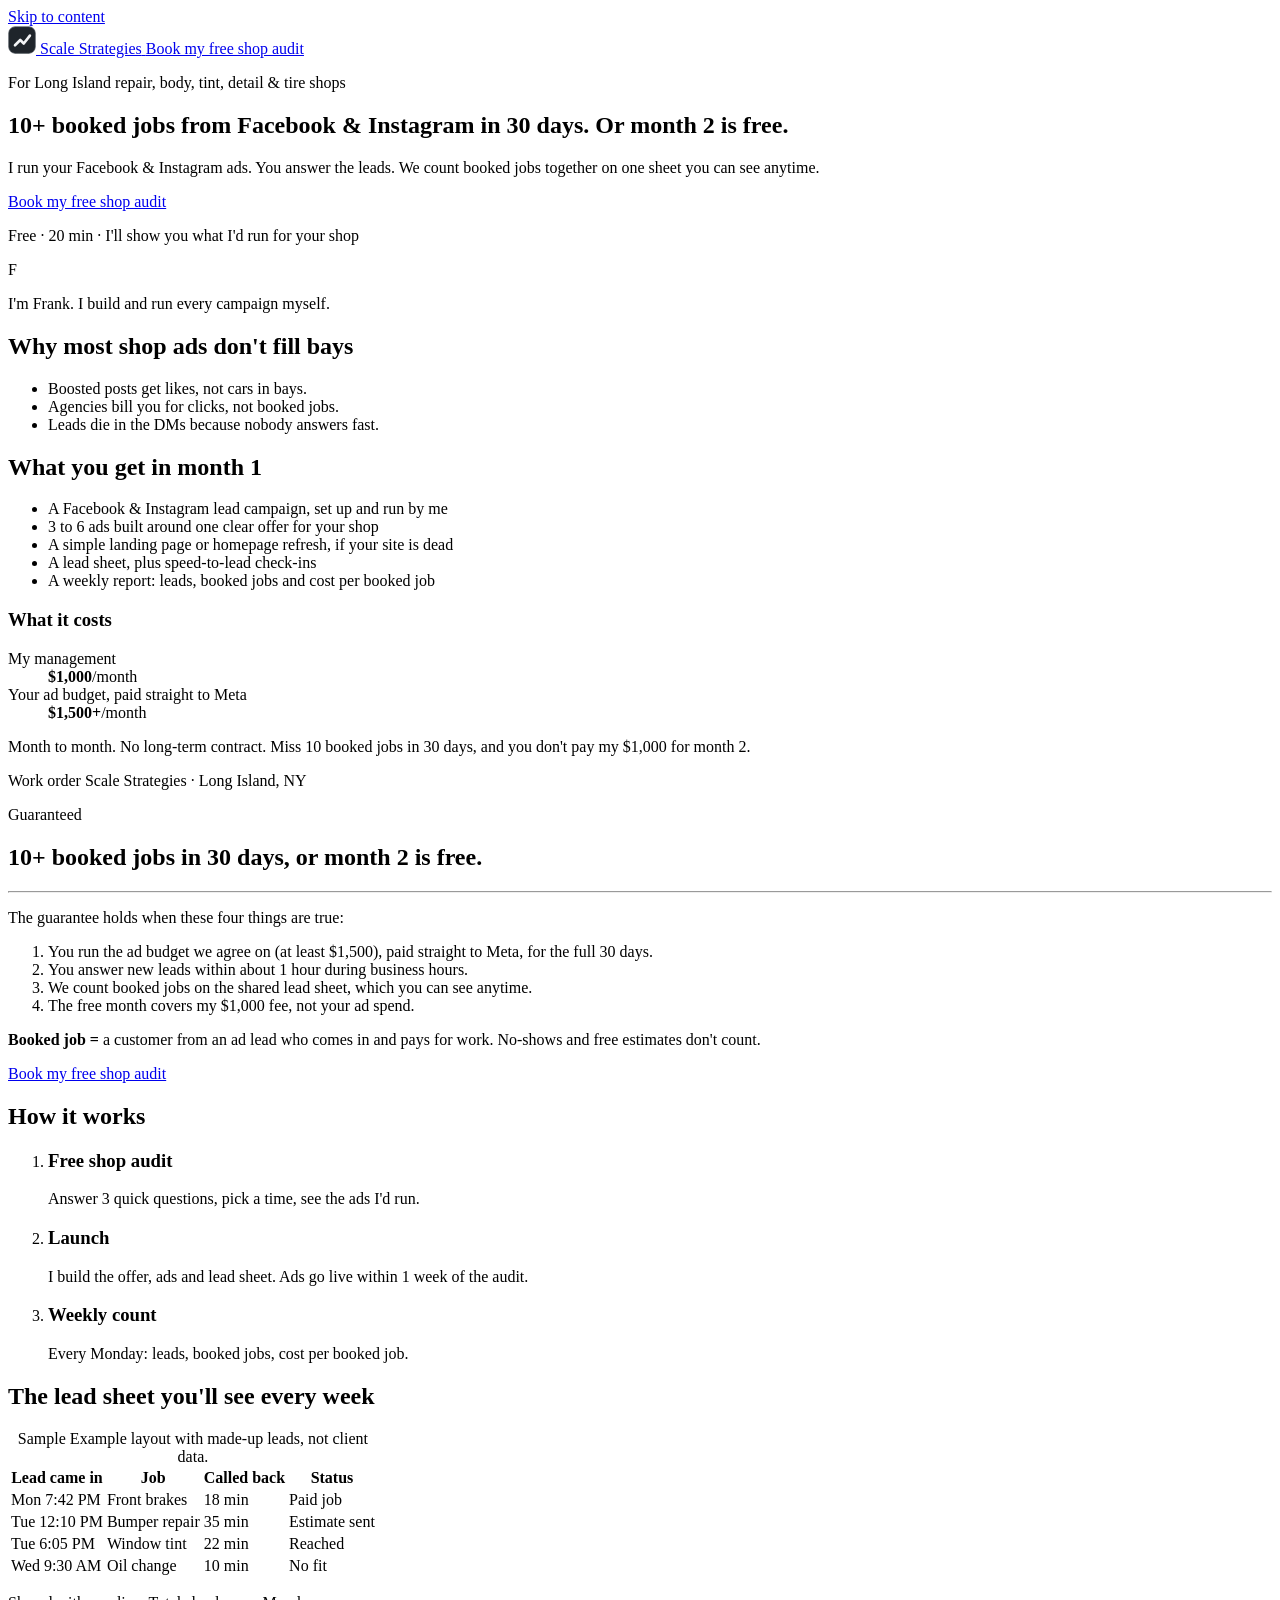
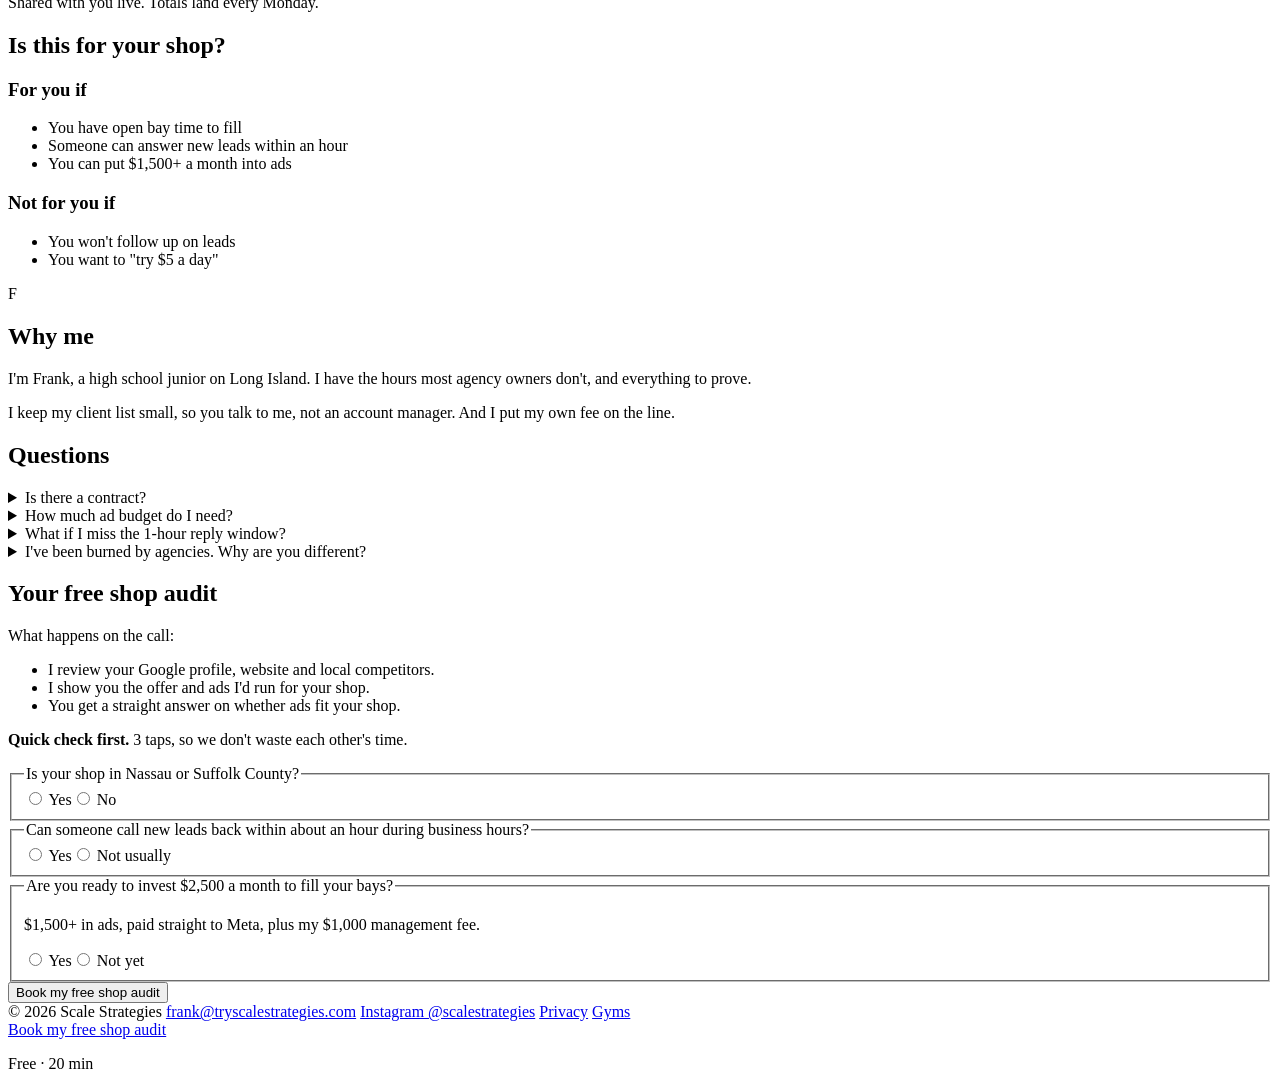
==== commit ed47ae72: "Launch promise: ads go live within 1 week of the audit Co-Authored-By: Claude Opus 5.5 <noreply@anth" ====
--- a/agency/index.html
+++ b/agency/index.html
@@ -121,7 +121,7 @@
           </li>
           <li>
             <h3>Launch</h3>
-            <p>I build the offer, ads and lead sheet. Ads go live within 2 weeks of the audit.</p>
+            <p>I build the offer, ads and lead sheet. Ads go live within 1 week of the audit.</p>
           </li>
           <li>
             <h3>Weekly count</h3>
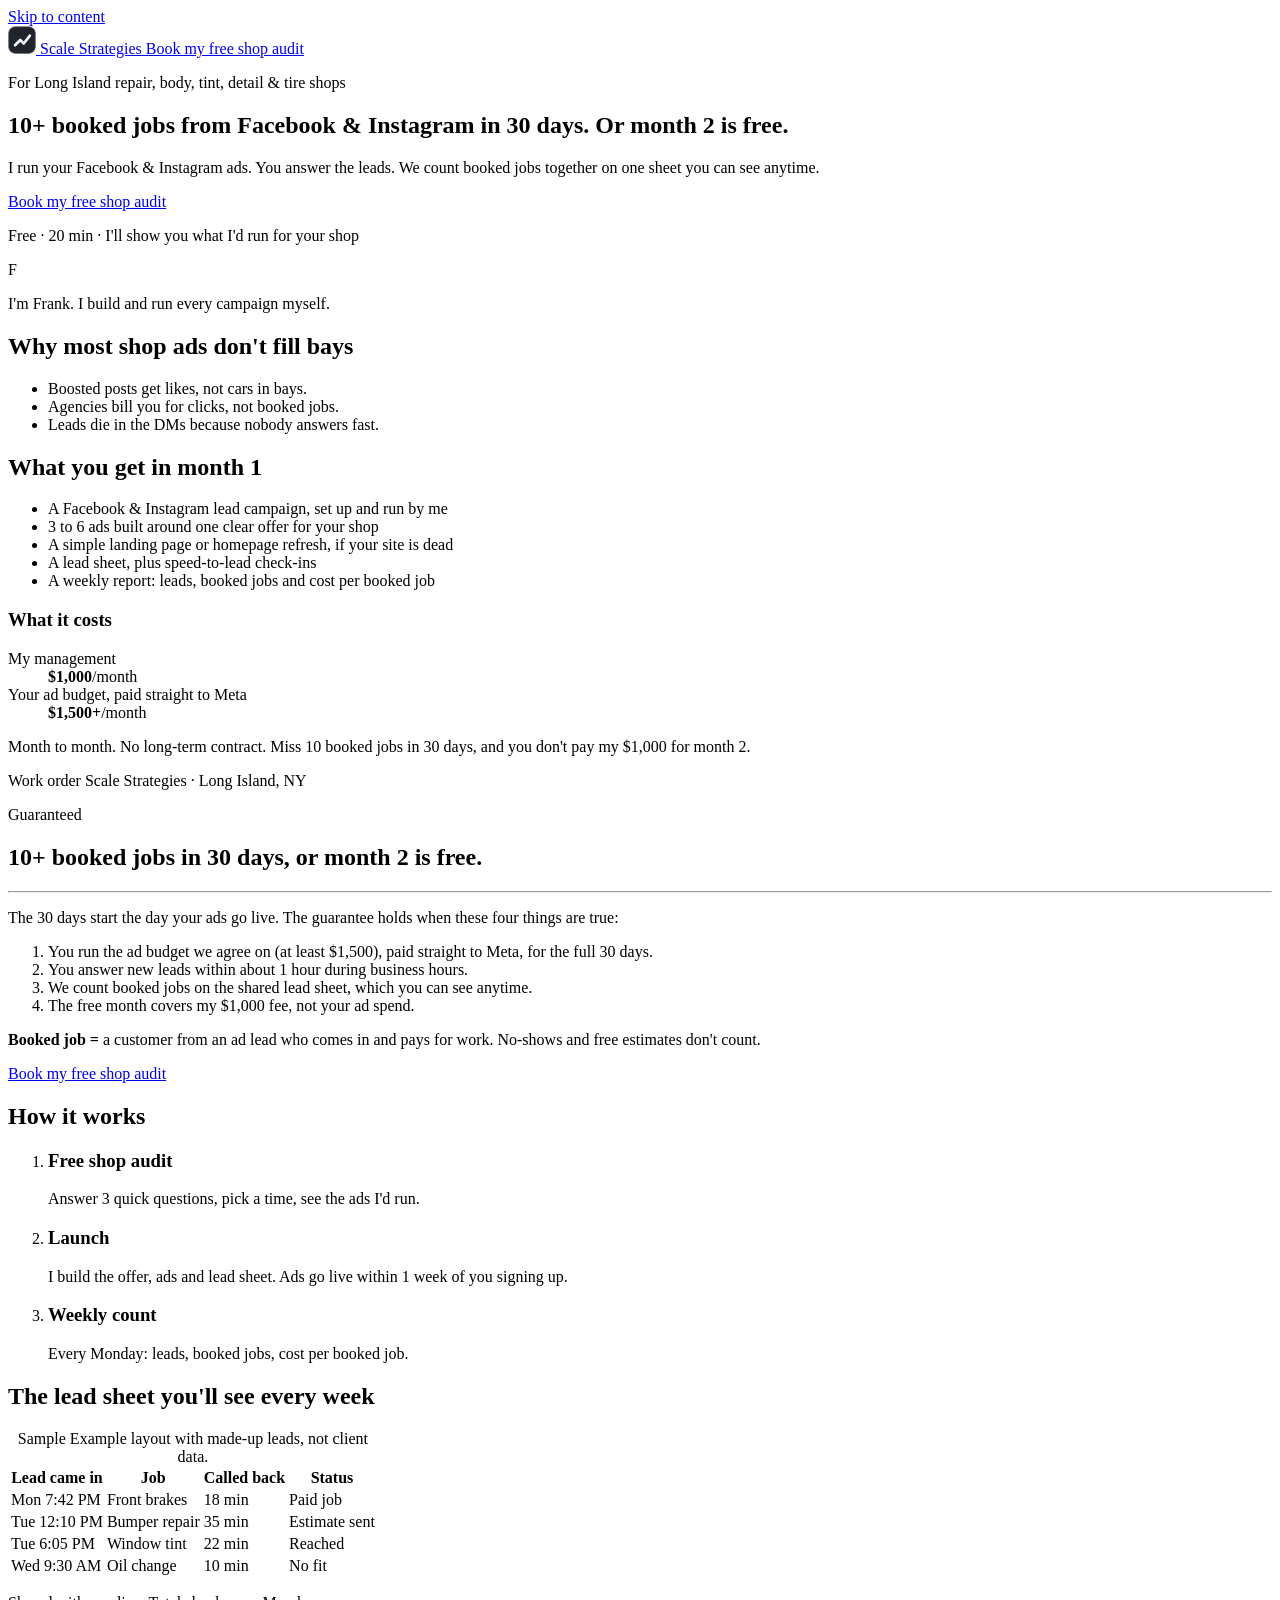
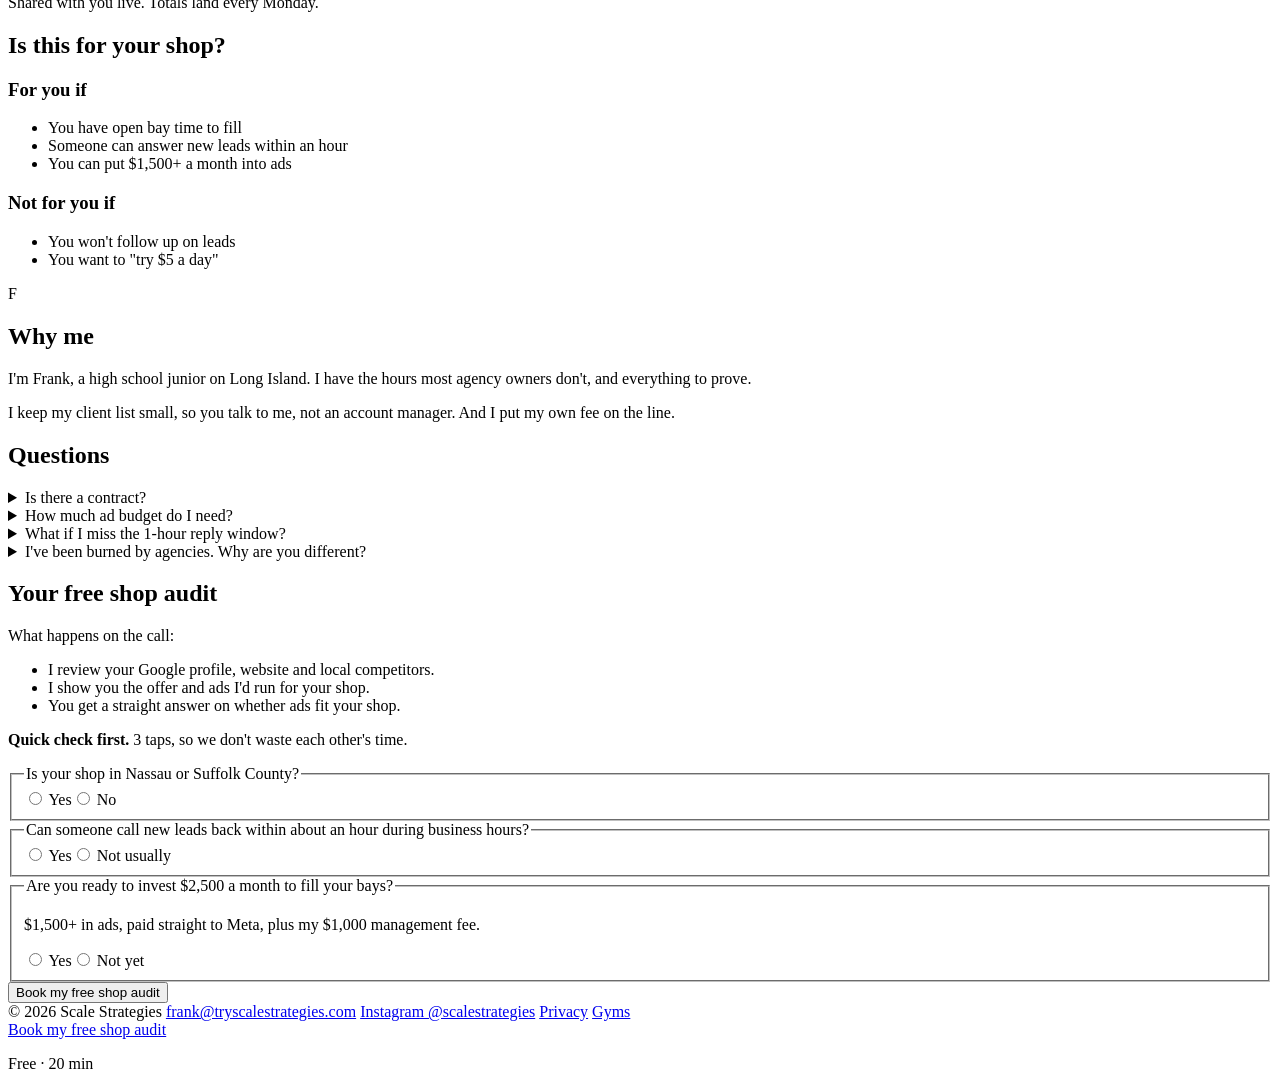
==== commit e8d7d391: "Clarify when the launch and guarantee clocks start - Launch: ads go live within 1 week of signing up" ====
--- a/agency/index.html
+++ b/agency/index.html
@@ -97,7 +97,7 @@
           <p class="stamp" aria-hidden="true">Guaranteed</p>
           <h2 id="guarantee-h">10+ booked jobs in 30 days, or month 2 is free.</h2>
           <hr class="rule">
-          <p class="wo-lead">The guarantee holds when these four things are true:</p>
+          <p class="wo-lead">The 30 days start the day your ads go live. The guarantee holds when these four things are true:</p>
           <ol class="conditions">
             <li>You run the ad budget we agree on (at least $1,500), paid straight to Meta, for the full 30 days.</li>
             <li>You answer new leads within about 1 hour during business hours.</li>
@@ -121,7 +121,7 @@
           </li>
           <li>
             <h3>Launch</h3>
-            <p>I build the offer, ads and lead sheet. Ads go live within 1 week of the audit.</p>
+            <p>I build the offer, ads and lead sheet. Ads go live within 1 week of you signing up.</p>
           </li>
           <li>
             <h3>Weekly count</h3>
